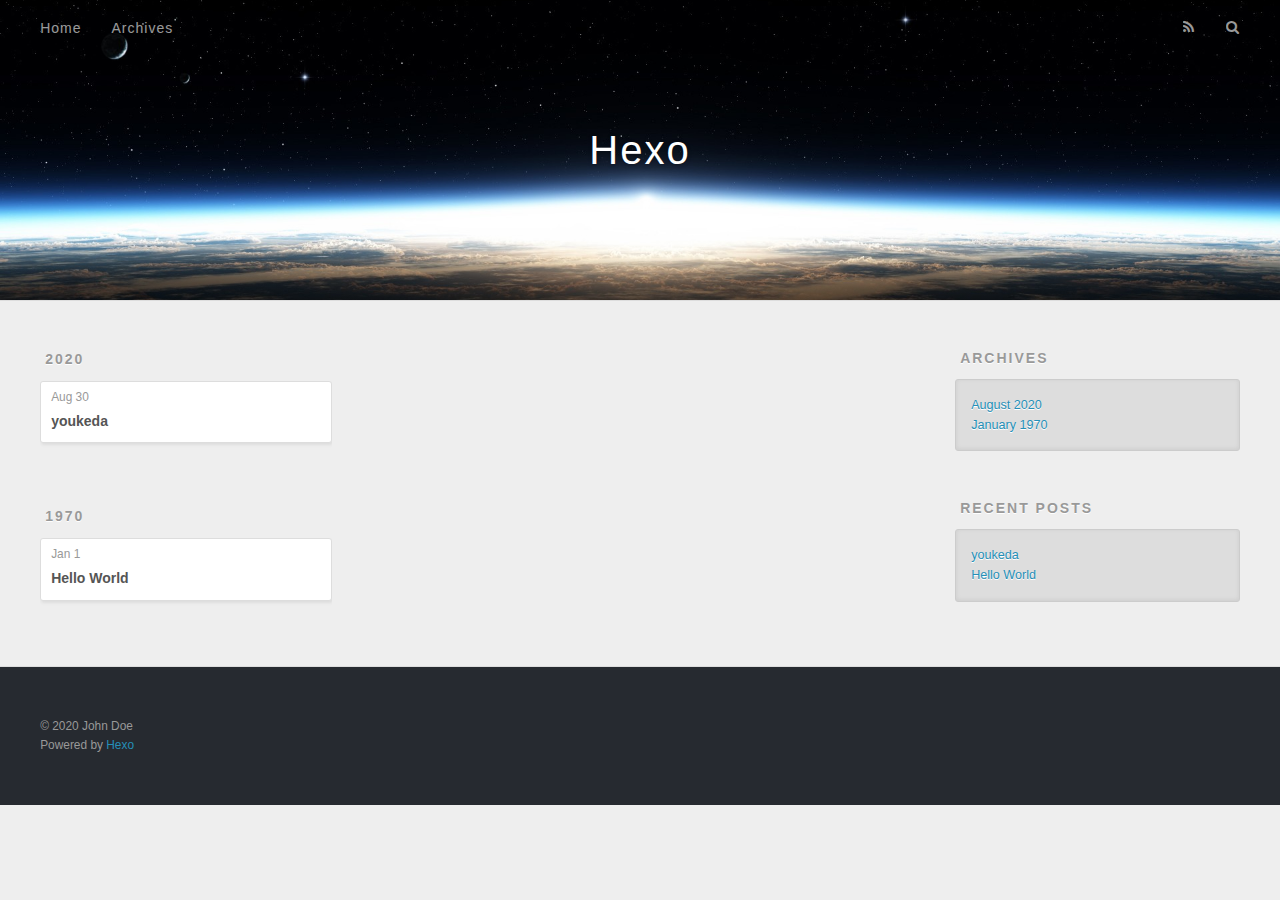
==== archives/index.html @ c89e9650 "Site updated: 2020-08-30 17:04:21" ====
<!DOCTYPE html>
<html>
<head>
  <meta charset="utf-8">
  

  
  <title>Archives | Hexo</title>
  <meta name="viewport" content="width=device-width, initial-scale=1, maximum-scale=1">
  <meta property="og:type" content="website">
<meta property="og:title" content="Hexo">
<meta property="og:url" content="http://yoursite.com/archives/index.html">
<meta property="og:site_name" content="Hexo">
<meta property="og:locale" content="en_US">
<meta property="article:author" content="John Doe">
<meta name="twitter:card" content="summary">
  
    <link rel="alternate" href="/atom.xml" title="Hexo" type="application/atom+xml">
  
  
    <link rel="icon" href="/favicon.png">
  
  
    <link href="//fonts.googleapis.com/css?family=Source+Code+Pro" rel="stylesheet" type="text/css">
  
  
<link rel="stylesheet" href="/css/style.css">

<meta name="generator" content="Hexo 5.1.1"></head>

<body>
  <div id="container">
    <div id="wrap">
      <header id="header">
  <div id="banner"></div>
  <div id="header-outer" class="outer">
    <div id="header-title" class="inner">
      <h1 id="logo-wrap">
        <a href="/" id="logo">Hexo</a>
      </h1>
      
    </div>
    <div id="header-inner" class="inner">
      <nav id="main-nav">
        <a id="main-nav-toggle" class="nav-icon"></a>
        
          <a class="main-nav-link" href="/">Home</a>
        
          <a class="main-nav-link" href="/archives">Archives</a>
        
      </nav>
      <nav id="sub-nav">
        
          <a id="nav-rss-link" class="nav-icon" href="/atom.xml" title="RSS Feed"></a>
        
        <a id="nav-search-btn" class="nav-icon" title="Search"></a>
      </nav>
      <div id="search-form-wrap">
        <form action="//google.com/search" method="get" accept-charset="UTF-8" class="search-form"><input type="search" name="q" class="search-form-input" placeholder="Search"><button type="submit" class="search-form-submit">&#xF002;</button><input type="hidden" name="sitesearch" value="http://yoursite.com"></form>
      </div>
    </div>
  </div>
</header>
      <div class="outer">
        <section id="main">
  
  
    
    
      
      
      <section class="archives-wrap">
        <div class="archive-year-wrap">
          <a href="/archives/2020" class="archive-year">2020</a>
        </div>
        <div class="archives">
    
    <article class="archive-article archive-type-post">
  <div class="archive-article-inner">
    <header class="archive-article-header">
      <a href="/2020/08/30/youkeda/" class="archive-article-date">
  <time datetime="2020-08-30T17:03:13.000Z" itemprop="datePublished">Aug 30</time>
</a>
      
  
    <h1 itemprop="name">
      <a class="archive-article-title" href="/2020/08/30/youkeda/">youkeda</a>
    </h1>
  

    </header>
  </div>
</article>
  
    
    
      
        </div></section>
      
      
      <section class="archives-wrap">
        <div class="archive-year-wrap">
          <a href="/archives/1970" class="archive-year">1970</a>
        </div>
        <div class="archives">
    
    <article class="archive-article archive-type-post">
  <div class="archive-article-inner">
    <header class="archive-article-header">
      <a href="/1970/01/01/hello-world/" class="archive-article-date">
  <time datetime="1970-01-01T00:00:00.000Z" itemprop="datePublished">Jan 1</time>
</a>
      
  
    <h1 itemprop="name">
      <a class="archive-article-title" href="/1970/01/01/hello-world/">Hello World</a>
    </h1>
  

    </header>
  </div>
</article>
  
  
    </div></section>
  


</section>
        
          <aside id="sidebar">
  
    

  
    

  
    
  
    
  <div class="widget-wrap">
    <h3 class="widget-title">Archives</h3>
    <div class="widget">
      <ul class="archive-list"><li class="archive-list-item"><a class="archive-list-link" href="/archives/2020/08/">August 2020</a></li><li class="archive-list-item"><a class="archive-list-link" href="/archives/1970/01/">January 1970</a></li></ul>
    </div>
  </div>


  
    
  <div class="widget-wrap">
    <h3 class="widget-title">Recent Posts</h3>
    <div class="widget">
      <ul>
        
          <li>
            <a href="/2020/08/30/youkeda/">youkeda</a>
          </li>
        
          <li>
            <a href="/1970/01/01/hello-world/">Hello World</a>
          </li>
        
      </ul>
    </div>
  </div>

  
</aside>
        
      </div>
      <footer id="footer">
  
  <div class="outer">
    <div id="footer-info" class="inner">
      &copy; 2020 John Doe<br>
      Powered by <a href="http://hexo.io/" target="_blank">Hexo</a>
    </div>
  </div>
</footer>
    </div>
    <nav id="mobile-nav">
  
    <a href="/" class="mobile-nav-link">Home</a>
  
    <a href="/archives" class="mobile-nav-link">Archives</a>
  
</nav>
    

<script src="//ajax.googleapis.com/ajax/libs/jquery/2.0.3/jquery.min.js"></script>


  
<link rel="stylesheet" href="/fancybox/jquery.fancybox.css">

  
<script src="/fancybox/jquery.fancybox.pack.js"></script>




<script src="/js/script.js"></script>




  </div>
</body>
</html>
---- css/style.css ----
body {
  width: 100%;
}
body:before,
body:after {
  content: "";
  display: table;
}
body:after {
  clear: both;
}
html,
body,
div,
span,
applet,
object,
iframe,
h1,
h2,
h3,
h4,
h5,
h6,
p,
blockquote,
pre,
a,
abbr,
acronym,
address,
big,
cite,
code,
del,
dfn,
em,
img,
ins,
kbd,
q,
s,
samp,
small,
strike,
strong,
sub,
sup,
tt,
var,
dl,
dt,
dd,
ol,
ul,
li,
fieldset,
form,
label,
legend,
table,
caption,
tbody,
tfoot,
thead,
tr,
th,
td {
  margin: 0;
  padding: 0;
  border: 0;
  outline: 0;
  font-weight: inherit;
  font-style: inherit;
  font-family: inherit;
  font-size: 100%;
  vertical-align: baseline;
}
body {
  line-height: 1;
  color: #000;
  background: #fff;
}
ol,
ul {
  list-style: none;
}
table {
  border-collapse: separate;
  border-spacing: 0;
  vertical-align: middle;
}
caption,
th,
td {
  text-align: left;
  font-weight: normal;
  vertical-align: middle;
}
a img {
  border: none;
}
input,
button {
  margin: 0;
  padding: 0;
}
input::-moz-focus-inner,
button::-moz-focus-inner {
  border: 0;
  padding: 0;
}
@font-face {
  font-family: FontAwesome;
  font-style: normal;
  font-weight: normal;
  src: url("fonts/fontawesome-webfont.eot?v=#4.0.3");
  src: url("fonts/fontawesome-webfont.eot?#iefix&v=#4.0.3") format("embedded-opentype"), url("fonts/fontawesome-webfont.woff?v=#4.0.3") format("woff"), url("fonts/fontawesome-webfont.ttf?v=#4.0.3") format("truetype"), url("fonts/fontawesome-webfont.svg#fontawesomeregular?v=#4.0.3") format("svg");
}
html,
body,
#container {
  height: 100%;
}
body {
  background: #eee;
  font: 14px -apple-system, BlinkMacSystemFont, "Segoe UI", "Roboto", "Oxygen", "Ubuntu", "Cantarell", "Fira Sans", "Droid Sans", "Helvetica Neue", sans-serif;
  -webkit-text-size-adjust: 100%;
}
.outer {
  max-width: 1220px;
  margin: 0 auto;
  padding: 0 20px;
}
.outer:before,
.outer:after {
  content: "";
  display: table;
}
.outer:after {
  clear: both;
}
.inner {
  display: inline;
  float: left;
  width: 98.33333333333333%;
  margin: 0 0.833333333333333%;
}
.left,
.alignleft {
  float: left;
}
.right,
.alignright {
  float: right;
}
.clear {
  clear: both;
}
#container {
  position: relative;
}
.mobile-nav-on {
  overflow: hidden;
}
#wrap {
  height: 100%;
  width: 100%;
  position: absolute;
  top: 0;
  left: 0;
  -webkit-transition: 0.2s ease-out;
  -moz-transition: 0.2s ease-out;
  -ms-transition: 0.2s ease-out;
  transition: 0.2s ease-out;
  z-index: 1;
  background: #eee;
}
.mobile-nav-on #wrap {
  left: 280px;
}
@media screen and (min-width: 768px) {
  #main {
    display: inline;
    float: left;
    width: 73.33333333333333%;
    margin: 0 0.833333333333333%;
  }
}
.article-date,
.article-category-link,
.archive-year,
.widget-title {
  text-decoration: none;
  text-transform: uppercase;
  letter-spacing: 2px;
  color: #999;
  margin-bottom: 1em;
  margin-left: 5px;
  line-height: 1em;
  text-shadow: 0 1px #fff;
  font-weight: bold;
}
.article-inner,
.archive-article-inner {
  background: #fff;
  -webkit-box-shadow: 1px 2px 3px #ddd;
  box-shadow: 1px 2px 3px #ddd;
  border: 1px solid #ddd;
  border-radius: 3px;
}
.article-entry h1,
.widget h1 {
  font-size: 2em;
}
.article-entry h2,
.widget h2 {
  font-size: 1.5em;
}
.article-entry h3,
.widget h3 {
  font-size: 1.3em;
}
.article-entry h4,
.widget h4 {
  font-size: 1.2em;
}
.article-entry h5,
.widget h5 {
  font-size: 1em;
}
.article-entry h6,
.widget h6 {
  font-size: 1em;
  color: #999;
}
.article-entry hr,
.widget hr {
  border: 1px dashed #ddd;
}
.article-entry strong,
.widget strong {
  font-weight: bold;
}
.article-entry em,
.widget em,
.article-entry cite,
.widget cite {
  font-style: italic;
}
.article-entry sup,
.widget sup,
.article-entry sub,
.widget sub {
  font-size: 0.75em;
  line-height: 0;
  position: relative;
  vertical-align: baseline;
}
.article-entry sup,
.widget sup {
  top: -0.5em;
}
.article-entry sub,
.widget sub {
  bottom: -0.2em;
}
.article-entry small,
.widget small {
  font-size: 0.85em;
}
.article-entry acronym,
.widget acronym,
.article-entry abbr,
.widget abbr {
  border-bottom: 1px dotted;
}
.article-entry ul,
.widget ul,
.article-entry ol,
.widget ol,
.article-entry dl,
.widget dl {
  margin: 0 20px;
  line-height: 1.6em;
}
.article-entry ul ul,
.widget ul ul,
.article-entry ol ul,
.widget ol ul,
.article-entry ul ol,
.widget ul ol,
.article-entry ol ol,
.widget ol ol {
  margin-top: 0;
  margin-bottom: 0;
}
.article-entry ul,
.widget ul {
  list-style: disc;
}
.article-entry ol,
.widget ol {
  list-style: decimal;
}
.article-entry dt,
.widget dt {
  font-weight: bold;
}
#header {
  height: 300px;
  position: relative;
  border-bottom: 1px solid #ddd;
}
#header:before,
#header:after {
  content: "";
  position: absolute;
  left: 0;
  right: 0;
  height: 40px;
}
#header:before {
  top: 0;
  background: -webkit-linear-gradient(rgba(0,0,0,0.2), transparent);
  background: -moz-linear-gradient(rgba(0,0,0,0.2), transparent);
  background: -ms-linear-gradient(rgba(0,0,0,0.2), transparent);
  background: linear-gradient(rgba(0,0,0,0.2), transparent);
}
#header:after {
  bottom: 0;
  background: -webkit-linear-gradient(transparent, rgba(0,0,0,0.2));
  background: -moz-linear-gradient(transparent, rgba(0,0,0,0.2));
  background: -ms-linear-gradient(transparent, rgba(0,0,0,0.2));
  background: linear-gradient(transparent, rgba(0,0,0,0.2));
}
#header-outer {
  height: 100%;
  position: relative;
}
#header-inner {
  position: relative;
  overflow: hidden;
}
#banner {
  position: absolute;
  top: 0;
  left: 0;
  width: 100%;
  height: 100%;
  background: url("images/banner.jpg") center #000;
  -webkit-background-size: cover;
  -moz-background-size: cover;
  background-size: cover;
  z-index: -1;
}
#header-title {
  text-align: center;
  height: 40px;
  position: absolute;
  top: 50%;
  left: 0;
  margin-top: -20px;
}
#logo,
#subtitle {
  text-decoration: none;
  color: #fff;
  font-weight: 300;
  text-shadow: 0 1px 4px rgba(0,0,0,0.3);
}
#logo {
  font-size: 40px;
  line-height: 40px;
  letter-spacing: 2px;
}
#subtitle {
  font-size: 16px;
  line-height: 16px;
  letter-spacing: 1px;
}
#subtitle-wrap {
  margin-top: 16px;
}
#main-nav {
  float: left;
  margin-left: -15px;
}
.nav-icon,
.main-nav-link {
  float: left;
  color: #fff;
  opacity: 0.6;
  text-decoration: none;
  text-shadow: 0 1px rgba(0,0,0,0.2);
  -webkit-transition: opacity 0.2s;
  -moz-transition: opacity 0.2s;
  -ms-transition: opacity 0.2s;
  transition: opacity 0.2s;
  display: block;
  padding: 20px 15px;
}
.nav-icon:hover,
.main-nav-link:hover {
  opacity: 1;
}
.nav-icon {
  font-family: FontAwesome;
  text-align: center;
  font-size: 14px;
  width: 14px;
  height: 14px;
  padding: 20px 15px;
  position: relative;
  cursor: pointer;
}
.main-nav-link {
  font-weight: 300;
  letter-spacing: 1px;
}
@media screen and (max-width: 479px) {
  .main-nav-link {
    display: none;
  }
}
#main-nav-toggle {
  display: none;
}
#main-nav-toggle:before {
  content: "\f0c9";
}
@media screen and (max-width: 479px) {
  #main-nav-toggle {
    display: block;
  }
}
#sub-nav {
  float: right;
  margin-right: -15px;
}
#nav-rss-link:before {
  content: "\f09e";
}
#nav-search-btn:before {
  content: "\f002";
}
#search-form-wrap {
  position: absolute;
  top: 15px;
  width: 150px;
  height: 30px;
  right: -150px;
  opacity: 0;
  -webkit-transition: 0.2s ease-out;
  -moz-transition: 0.2s ease-out;
  -ms-transition: 0.2s ease-out;
  transition: 0.2s ease-out;
}
#search-form-wrap.on {
  opacity: 1;
  right: 0;
}
@media screen and (max-width: 479px) {
  #search-form-wrap {
    width: 100%;
    right: -100%;
  }
}
.search-form {
  position: absolute;
  top: 0;
  left: 0;
  right: 0;
  background: #fff;
  padding: 5px 15px;
  border-radius: 15px;
  -webkit-box-shadow: 0 0 10px rgba(0,0,0,0.3);
  box-shadow: 0 0 10px rgba(0,0,0,0.3);
}
.search-form-input {
  border: none;
  background: none;
  color: #555;
  width: 100%;
  font: 13px -apple-system, BlinkMacSystemFont, "Segoe UI", "Roboto", "Oxygen", "Ubuntu", "Cantarell", "Fira Sans", "Droid Sans", "Helvetica Neue", sans-serif;
  outline: none;
}
.search-form-input::-webkit-search-results-decoration,
.search-form-input::-webkit-search-cancel-button {
  -webkit-appearance: none;
}
.search-form-submit {
  position: absolute;
  top: 50%;
  right: 10px;
  margin-top: -7px;
  font: 13px FontAwesome;
  border: none;
  background: none;
  color: #bbb;
  cursor: pointer;
}
.search-form-submit:hover,
.search-form-submit:focus {
  color: #777;
}
.article {
  margin: 50px 0;
}
.article-inner {
  overflow: hidden;
}
.article-meta:before,
.article-meta:after {
  content: "";
  display: table;
}
.article-meta:after {
  clear: both;
}
.article-date {
  float: left;
}
.article-category {
  float: left;
  line-height: 1em;
  color: #ccc;
  text-shadow: 0 1px #fff;
  margin-left: 8px;
}
.article-category:before {
  content: "\2022";
}
.article-category-link {
  margin: 0 12px 1em;
}
.article-header {
  padding: 20px 20px 0;
}
.article-title {
  text-decoration: none;
  font-size: 2em;
  font-weight: bold;
  color: #555;
  line-height: 1.1em;
  -webkit-transition: color 0.2s;
  -moz-transition: color 0.2s;
  -ms-transition: color 0.2s;
  transition: color 0.2s;
}
a.article-title:hover {
  color: #258fb8;
}
.article-entry {
  color: #555;
  padding: 0 20px;
}
.article-entry:before,
.article-entry:after {
  content: "";
  display: table;
}
.article-entry:after {
  clear: both;
}
.article-entry p,
.article-entry table {
  line-height: 1.6em;
  margin: 1.6em 0;
}
.article-entry h1,
.article-entry h2,
.article-entry h3,
.article-entry h4,
.article-entry h5,
.article-entry h6 {
  font-weight: bold;
}
.article-entry h1,
.article-entry h2,
.article-entry h3,
.article-entry h4,
.article-entry h5,
.article-entry h6 {
  line-height: 1.1em;
  margin: 1.1em 0;
}
.article-entry a {
  color: #258fb8;
  text-decoration: none;
}
.article-entry a:hover {
  text-decoration: underline;
}
.article-entry ul,
.article-entry ol,
.article-entry dl {
  margin-top: 1.6em;
  margin-bottom: 1.6em;
}
.article-entry img,
.article-entry video {
  max-width: 100%;
  height: auto;
  display: block;
  margin: auto;
}
.article-entry iframe {
  border: none;
}
.article-entry table {
  width: 100%;
  border-collapse: collapse;
  border-spacing: 0;
}
.article-entry th {
  font-weight: bold;
  border-bottom: 3px solid #ddd;
  padding-bottom: 0.5em;
}
.article-entry td {
  border-bottom: 1px solid #ddd;
  padding: 10px 0;
}
.article-entry blockquote {
  font-family: Georgia, "Times New Roman", serif;
  font-size: 1.4em;
  margin: 1.6em 20px;
  text-align: center;
}
.article-entry blockquote footer {
  font-size: 14px;
  margin: 1.6em 0;
  font-family: -apple-system, BlinkMacSystemFont, "Segoe UI", "Roboto", "Oxygen", "Ubuntu", "Cantarell", "Fira Sans", "Droid Sans", "Helvetica Neue", sans-serif;
}
.article-entry blockquote footer cite:before {
  content: "—";
  padding: 0 0.5em;
}
.article-entry .pullquote {
  text-align: left;
  width: 45%;
  margin: 0;
}
.article-entry .pullquote.left {
  margin-left: 0.5em;
  margin-right: 1em;
}
.article-entry .pullquote.right {
  margin-right: 0.5em;
  margin-left: 1em;
}
.article-entry .caption {
  color: #999;
  display: block;
  font-size: 0.9em;
  margin-top: 0.5em;
  position: relative;
  text-align: center;
}
.article-entry .video-container {
  position: relative;
  padding-top: 56.25%;
  height: 0;
  overflow: hidden;
}
.article-entry .video-container iframe,
.article-entry .video-container object,
.article-entry .video-container embed {
  position: absolute;
  top: 0;
  left: 0;
  width: 100%;
  height: 100%;
  margin-top: 0;
}
.article-more-link a {
  display: inline-block;
  line-height: 1em;
  padding: 6px 15px;
  border-radius: 15px;
  background: #eee;
  color: #999;
  text-shadow: 0 1px #fff;
  text-decoration: none;
}
.article-more-link a:hover {
  background: #258fb8;
  color: #fff;
  text-decoration: none;
  text-shadow: 0 1px #1e7293;
}
.article-footer {
  font-size: 0.85em;
  line-height: 1.6em;
  border-top: 1px solid #ddd;
  padding-top: 1.6em;
  margin: 0 20px 20px;
}
.article-footer:before,
.article-footer:after {
  content: "";
  display: table;
}
.article-footer:after {
  clear: both;
}
.article-footer a {
  color: #999;
  text-decoration: none;
}
.article-footer a:hover {
  color: #555;
}
.article-tag-list-item {
  float: left;
  margin-right: 10px;
}
.article-tag-list-link:before {
  content: "#";
}
.article-comment-link {
  float: right;
}
.article-comment-link:before {
  content: "\f075";
  font-family: FontAwesome;
  padding-right: 8px;
}
.article-share-link {
  cursor: pointer;
  float: right;
  margin-left: 20px;
}
.article-share-link:before {
  content: "\f064";
  font-family: FontAwesome;
  padding-right: 6px;
}
#article-nav {
  position: relative;
}
#article-nav:before,
#article-nav:after {
  content: "";
  display: table;
}
#article-nav:after {
  clear: both;
}
@media screen and (min-width: 768px) {
  #article-nav {
    margin: 50px 0;
  }
  #article-nav:before {
    width: 8px;
    height: 8px;
    position: absolute;
    top: 50%;
    left: 50%;
    margin-top: -4px;
    margin-left: -4px;
    content: "";
    border-radius: 50%;
    background: #ddd;
    -webkit-box-shadow: 0 1px 2px #fff;
    box-shadow: 0 1px 2px #fff;
  }
}
.article-nav-link-wrap {
  text-decoration: none;
  text-shadow: 0 1px #fff;
  color: #999;
  -webkit-box-sizing: border-box;
  -moz-box-sizing: border-box;
  box-sizing: border-box;
  margin-top: 50px;
  text-align: center;
  display: block;
}
.article-nav-link-wrap:hover {
  color: #555;
}
@media screen and (min-width: 768px) {
  .article-nav-link-wrap {
    width: 50%;
    margin-top: 0;
  }
}
@media screen and (min-width: 768px) {
  #article-nav-newer {
    float: left;
    text-align: right;
    padding-right: 20px;
  }
}
@media screen and (min-width: 768px) {
  #article-nav-older {
    float: right;
    text-align: left;
    padding-left: 20px;
  }
}
.article-nav-caption {
  text-transform: uppercase;
  letter-spacing: 2px;
  color: #ddd;
  line-height: 1em;
  font-weight: bold;
}
#article-nav-newer .article-nav-caption {
  margin-right: -2px;
}
.article-nav-title {
  font-size: 0.85em;
  line-height: 1.6em;
  margin-top: 0.5em;
}
.article-share-box {
  position: absolute;
  display: none;
  background: #fff;
  -webkit-box-shadow: 1px 2px 10px rgba(0,0,0,0.2);
  box-shadow: 1px 2px 10px rgba(0,0,0,0.2);
  border-radius: 3px;
  margin-left: -145px;
  overflow: hidden;
  z-index: 1;
}
.article-share-box.on {
  display: block;
}
.article-share-input {
  width: 100%;
  background: none;
  -webkit-box-sizing: border-box;
  -moz-box-sizing: border-box;
  box-sizing: border-box;
  font: 14px -apple-system, BlinkMacSystemFont, "Segoe UI", "Roboto", "Oxygen", "Ubuntu", "Cantarell", "Fira Sans", "Droid Sans", "Helvetica Neue", sans-serif;
  padding: 0 15px;
  color: #555;
  outline: none;
  border: 1px solid #ddd;
  border-radius: 3px 3px 0 0;
  height: 36px;
  line-height: 36px;
}
.article-share-links {
  background: #eee;
}
.article-share-links:before,
.article-share-links:after {
  content: "";
  display: table;
}
.article-share-links:after {
  clear: both;
}
.article-share-twitter,
.article-share-facebook,
.article-share-pinterest,
.article-share-google {
  width: 50px;
  height: 36px;
  display: block;
  float: left;
  position: relative;
  color: #999;
  text-shadow: 0 1px #fff;
}
.article-share-twitter:before,
.article-share-facebook:before,
.article-share-pinterest:before,
.article-share-google:before {
  font-size: 20px;
  font-family: FontAwesome;
  width: 20px;
  height: 20px;
  position: absolute;
  top: 50%;
  left: 50%;
  margin-top: -10px;
  margin-left: -10px;
  text-align: center;
}
.article-share-twitter:hover,
.article-share-facebook:hover,
.article-share-pinterest:hover,
.article-share-google:hover {
  color: #fff;
}
.article-share-twitter:before {
  content: "\f099";
}
.article-share-twitter:hover {
  background: #00aced;
  text-shadow: 0 1px #008abe;
}
.article-share-facebook:before {
  content: "\f09a";
}
.article-share-facebook:hover {
  background: #3b5998;
  text-shadow: 0 1px #2f477a;
}
.article-share-pinterest:before {
  content: "\f0d2";
}
.article-share-pinterest:hover {
  background: #cb2027;
  text-shadow: 0 1px #a21a1f;
}
.article-share-google:before {
  content: "\f0d5";
}
.article-share-google:hover {
  background: #dd4b39;
  text-shadow: 0 1px #be3221;
}
.article-gallery {
  background: #000;
  position: relative;
}
.article-gallery-photos {
  position: relative;
  overflow: hidden;
}
.article-gallery-img {
  display: none;
  max-width: 100%;
}
.article-gallery-img:first-child {
  display: block;
}
.article-gallery-img.loaded {
  position: absolute;
  display: block;
}
.article-gallery-img img {
  display: block;
  max-width: 100%;
  margin: 0 auto;
}
#comments {
  background: #fff;
  -webkit-box-shadow: 1px 2px 3px #ddd;
  box-shadow: 1px 2px 3px #ddd;
  padding: 20px;
  border: 1px solid #ddd;
  border-radius: 3px;
  margin: 50px 0;
}
#comments a {
  color: #258fb8;
}
.archives-wrap {
  margin: 50px 0;
}
.archives:before,
.archives:after {
  content: "";
  display: table;
}
.archives:after {
  clear: both;
}
.archive-year-wrap {
  margin-bottom: 1em;
}
.archives {
  -webkit-column-gap: 10px;
  -moz-column-gap: 10px;
  column-gap: 10px;
}
@media screen and (min-width: 480px) and (max-width: 767px) {
  .archives {
    -webkit-column-count: 2;
    -moz-column-count: 2;
    column-count: 2;
  }
}
@media screen and (min-width: 768px) {
  .archives {
    -webkit-column-count: 3;
    -moz-column-count: 3;
    column-count: 3;
  }
}
.archive-article {
  -webkit-column-break-inside: avoid;
  page-break-inside: avoid;
  overflow: hidden;
  break-inside: avoid-column;
}
.archive-article-inner {
  padding: 10px;
  margin-bottom: 15px;
}
.archive-article-title {
  text-decoration: none;
  font-weight: bold;
  color: #555;
  -webkit-transition: color 0.2s;
  -moz-transition: color 0.2s;
  -ms-transition: color 0.2s;
  transition: color 0.2s;
  line-height: 1.6em;
}
.archive-article-title:hover {
  color: #258fb8;
}
.archive-article-footer {
  margin-top: 1em;
}
.archive-article-date {
  color: #999;
  text-decoration: none;
  font-size: 0.85em;
  line-height: 1em;
  margin-bottom: 0.5em;
  display: block;
}
#page-nav {
  margin: 50px auto;
  background: #fff;
  -webkit-box-shadow: 1px 2px 3px #ddd;
  box-shadow: 1px 2px 3px #ddd;
  border: 1px solid #ddd;
  border-radius: 3px;
  text-align: center;
  color: #999;
  overflow: hidden;
}
#page-nav:before,
#page-nav:after {
  content: "";
  display: table;
}
#page-nav:after {
  clear: both;
}
#page-nav a,
#page-nav span {
  padding: 10px 20px;
  line-height: 1;
  height: 2ex;
}
#page-nav a {
  color: #999;
  text-decoration: none;
}
#page-nav a:hover {
  background: #999;
  color: #fff;
}
#page-nav .prev {
  float: left;
}
#page-nav .next {
  float: right;
}
#page-nav .page-number {
  display: inline-block;
}
@media screen and (max-width: 479px) {
  #page-nav .page-number {
    display: none;
  }
}
#page-nav .current {
  color: #555;
  font-weight: bold;
}
#page-nav .space {
  color: #ddd;
}
#footer {
  background: #262a30;
  padding: 50px 0;
  border-top: 1px solid #ddd;
  color: #999;
}
#footer a {
  color: #258fb8;
  text-decoration: none;
}
#footer a:hover {
  text-decoration: underline;
}
#footer-info {
  line-height: 1.6em;
  font-size: 0.85em;
}
.article-entry pre,
.article-entry .highlight {
  background: #2d2d2d;
  margin: 0 -20px;
  padding: 15px 20px;
  border-style: solid;
  border-color: #ddd;
  border-width: 1px 0;
  overflow: auto;
  color: #ccc;
  line-height: 22.400000000000002px;
}
.article-entry .highlight .gutter pre,
.article-entry .gist .gist-file .gist-data .line-numbers {
  color: #666;
  font-size: 0.85em;
}
.article-entry pre,
.article-entry code {
  font-family: "Source Code Pro", Consolas, Monaco, Menlo, Consolas, monospace;
}
.article-entry code {
  background: #eee;
  text-shadow: 0 1px #fff;
  padding: 0 0.3em;
}
.article-entry pre code {
  background: none;
  text-shadow: none;
  padding: 0;
}
.article-entry .highlight pre {
  border: none;
  margin: 0;
  padding: 0;
}
.article-entry .highlight table {
  margin: 0;
  width: auto;
}
.article-entry .highlight td {
  border: none;
  padding: 0;
}
.article-entry .highlight figcaption {
  font-size: 0.85em;
  color: #999;
  line-height: 1em;
  margin-bottom: 1em;
}
.article-entry .highlight figcaption:before,
.article-entry .highlight figcaption:after {
  content: "";
  display: table;
}
.article-entry .highlight figcaption:after {
  clear: both;
}
.article-entry .highlight figcaption a {
  float: right;
}
.article-entry .highlight .gutter pre {
  text-align: right;
  padding-right: 20px;
}
.article-entry .highlight .line {
  height: 22.400000000000002px;
}
.article-entry .highlight .line.marked {
  background: #515151;
}
.article-entry .gist {
  margin: 0 -20px;
  border-style: solid;
  border-color: #ddd;
  border-width: 1px 0;
  background: #2d2d2d;
  padding: 15px 20px 15px 0;
}
.article-entry .gist .gist-file {
  border: none;
  font-family: "Source Code Pro", Consolas, Monaco, Menlo, Consolas, monospace;
  margin: 0;
}
.article-entry .gist .gist-file .gist-data {
  background: none;
  border: none;
}
.article-entry .gist .gist-file .gist-data .line-numbers {
  background: none;
  border: none;
  padding: 0 20px 0 0;
}
.article-entry .gist .gist-file .gist-data .line-data {
  padding: 0 !important;
}
.article-entry .gist .gist-file .highlight {
  margin: 0;
  padding: 0;
  border: none;
}
.article-entry .gist .gist-file .gist-meta {
  background: #2d2d2d;
  color: #999;
  font: 0.85em -apple-system, BlinkMacSystemFont, "Segoe UI", "Roboto", "Oxygen", "Ubuntu", "Cantarell", "Fira Sans", "Droid Sans", "Helvetica Neue", sans-serif;
  text-shadow: 0 0;
  padding: 0;
  margin-top: 1em;
  margin-left: 20px;
}
.article-entry .gist .gist-file .gist-meta a {
  color: #258fb8;
  font-weight: normal;
}
.article-entry .gist .gist-file .gist-meta a:hover {
  text-decoration: underline;
}
pre .comment,
pre .title {
  color: #999;
}
pre .variable,
pre .attribute,
pre .tag,
pre .regexp,
pre .ruby .constant,
pre .xml .tag .title,
pre .xml .pi,
pre .xml .doctype,
pre .html .doctype,
pre .css .id,
pre .css .class,
pre .css .pseudo {
  color: #f2777a;
}
pre .number,
pre .preprocessor,
pre .built_in,
pre .literal,
pre .params,
pre .constant {
  color: #f99157;
}
pre .class,
pre .ruby .class .title,
pre .css .rules .attribute {
  color: #9c9;
}
pre .string,
pre .value,
pre .inheritance,
pre .header,
pre .ruby .symbol,
pre .xml .cdata {
  color: #9c9;
}
pre .css .hexcolor {
  color: #6cc;
}
pre .function,
pre .python .decorator,
pre .python .title,
pre .ruby .function .title,
pre .ruby .title .keyword,
pre .perl .sub,
pre .javascript .title,
pre .coffeescript .title {
  color: #69c;
}
pre .keyword,
pre .javascript .function {
  color: #c9c;
}
@media screen and (max-width: 479px) {
  #mobile-nav {
    position: absolute;
    top: 0;
    left: 0;
    width: 280px;
    height: 100%;
    background: #191919;
    border-right: 1px solid #fff;
  }
}
@media screen and (max-width: 479px) {
  .mobile-nav-link {
    display: block;
    color: #999;
    text-decoration: none;
    padding: 15px 20px;
    font-weight: bold;
  }
  .mobile-nav-link:hover {
    color: #fff;
  }
}
@media screen and (min-width: 768px) {
  #sidebar {
    display: inline;
    float: left;
    width: 23.333333333333332%;
    margin: 0 0.833333333333333%;
  }
}
.widget-wrap {
  margin: 50px 0;
}
.widget {
  color: #777;
  text-shadow: 0 1px #fff;
  background: #ddd;
  -webkit-box-shadow: 0 -1px 4px #ccc inset;
  box-shadow: 0 -1px 4px #ccc inset;
  border: 1px solid #ccc;
  padding: 15px;
  border-radius: 3px;
}
.widget a {
  color: #258fb8;
  text-decoration: none;
}
.widget a:hover {
  text-decoration: underline;
}
.widget ul ul,
.widget ol ul,
.widget dl ul,
.widget ul ol,
.widget ol ol,
.widget dl ol,
.widget ul dl,
.widget ol dl,
.widget dl dl {
  margin-left: 15px;
  list-style: disc;
}
.widget {
  line-height: 1.6em;
  word-wrap: break-word;
  font-size: 0.9em;
}
.widget ul,
.widget ol {
  list-style: none;
  margin: 0;
}
.widget ul ul,
.widget ol ul,
.widget ul ol,
.widget ol ol {
  margin: 0 20px;
}
.widget ul ul,
.widget ol ul {
  list-style: disc;
}
.widget ul ol,
.widget ol ol {
  list-style: decimal;
}
.category-list-count,
.tag-list-count,
.archive-list-count {
  padding-left: 5px;
  color: #999;
  font-size: 0.85em;
}
.category-list-count:before,
.tag-list-count:before,
.archive-list-count:before {
  content: "(";
}
.category-list-count:after,
.tag-list-count:after,
.archive-list-count:after {
  content: ")";
}
.tagcloud a {
  margin-right: 5px;
  display: inline-block;
}
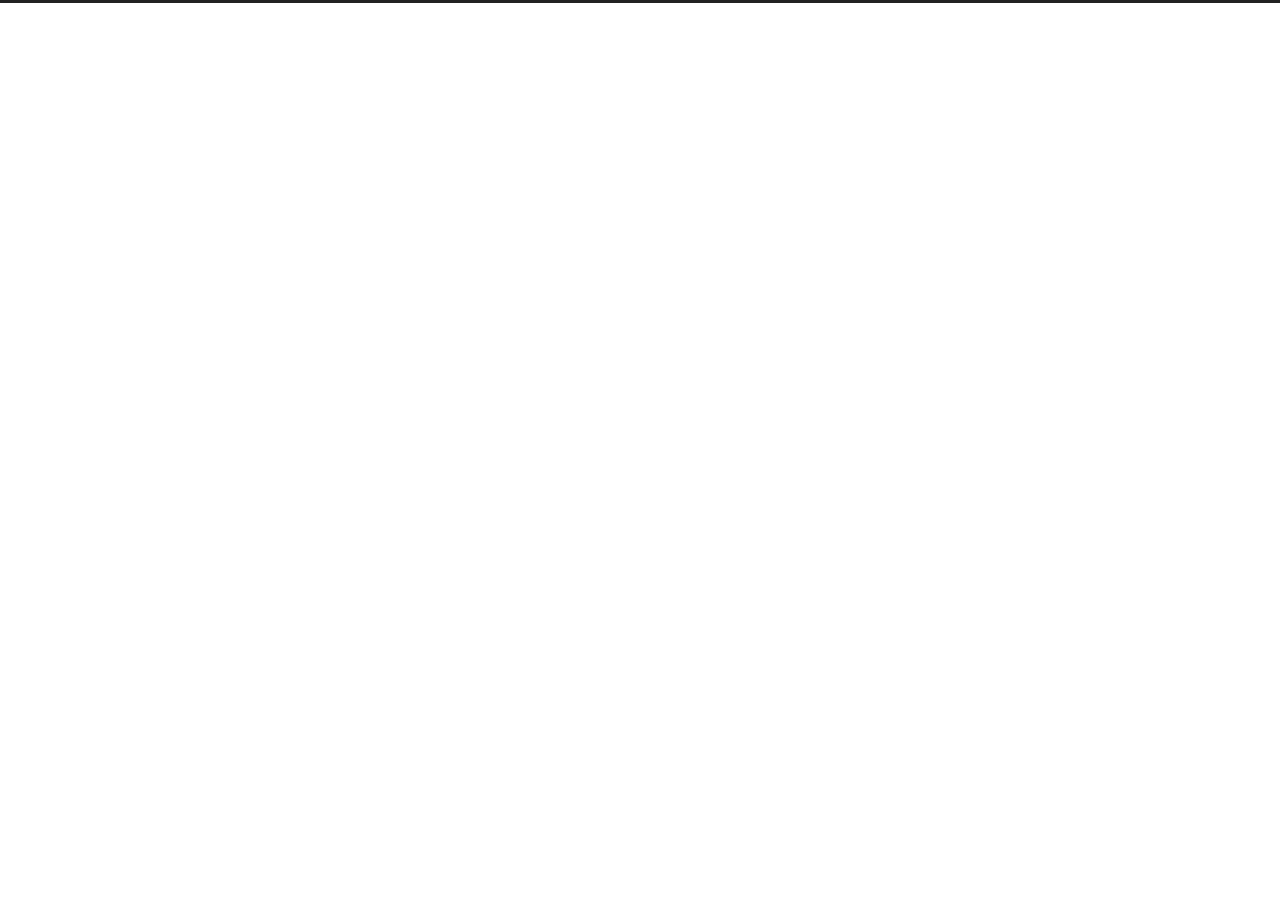
==== commit 5007de81: "Site updated: 2020-08-30 17:08:57" ====
--- a/archives/index.html
+++ b/archives/index.html
@@ -1,12 +1,27 @@
 <!DOCTYPE html>
-<html>
+<html lang="en">
 <head>
-  <meta charset="utf-8">
-  
-
-  
-  <title>Archives | Hexo</title>
-  <meta name="viewport" content="width=device-width, initial-scale=1, maximum-scale=1">
+  <meta charset="UTF-8">
+<meta name="viewport" content="width=device-width, initial-scale=1, maximum-scale=2">
+<meta name="theme-color" content="#222">
+<meta name="generator" content="Hexo 5.1.1">
+  <link rel="apple-touch-icon" sizes="180x180" href="/images/apple-touch-icon-next.png">
+  <link rel="icon" type="image/png" sizes="32x32" href="/images/favicon-32x32-next.png">
+  <link rel="icon" type="image/png" sizes="16x16" href="/images/favicon-16x16-next.png">
+  <link rel="mask-icon" href="/images/logo.svg" color="#222">
+
+<link rel="stylesheet" href="/css/main.css">
+
+
+
+<link rel="stylesheet" href="//cdn.jsdelivr.net/npm/@fortawesome/fontawesome-free@5.14.0/css/all.min.css">
+  <link rel="stylesheet" href="//cdn.jsdelivr.net/npm/animate.css@3.1.1/animate.min.css">
+
+<script class="hexo-configurations">
+    var NexT = window.NexT || {};
+    var CONFIG = {"hostname":"yoursite.com","root":"/","scheme":"Muse","version":"8.0.0-rc.5","exturl":false,"sidebar":{"position":"left","display":"post","padding":18,"offset":12},"copycode":false,"bookmark":{"enable":false,"color":"#222","save":"auto"},"fancybox":false,"mediumzoom":false,"lazyload":false,"pangu":false,"comments":{"style":"tabs","active":null,"storage":true,"lazyload":false,"nav":null},"motion":{"enable":true,"async":false,"transition":{"post_block":"fadeIn","post_header":"fadeInDown","post_body":"fadeInDown","coll_header":"fadeInLeft","sidebar":"fadeInUp"}},"prism":false};
+  </script>
+
   <meta property="og:type" content="website">
 <meta property="og:title" content="Hexo">
 <meta property="og:url" content="http://yoursite.com/archives/index.html">
@@ -14,198 +29,327 @@
 <meta property="og:locale" content="en_US">
 <meta property="article:author" content="John Doe">
 <meta name="twitter:card" content="summary">
-  
-    <link rel="alternate" href="/atom.xml" title="Hexo" type="application/atom+xml">
-  
-  
-    <link rel="icon" href="/favicon.png">
-  
-  
-    <link href="//fonts.googleapis.com/css?family=Source+Code+Pro" rel="stylesheet" type="text/css">
-  
-  
-<link rel="stylesheet" href="/css/style.css">
-
-<meta name="generator" content="Hexo 5.1.1"></head>
-
-<body>
-  <div id="container">
-    <div id="wrap">
-      <header id="header">
-  <div id="banner"></div>
-  <div id="header-outer" class="outer">
-    <div id="header-title" class="inner">
-      <h1 id="logo-wrap">
-        <a href="/" id="logo">Hexo</a>
-      </h1>
+
+<link rel="canonical" href="http://yoursite.com/archives/">
+
+
+<script class="page-configurations">
+  // https://hexo.io/docs/variables.html
+  CONFIG.page = {
+    sidebar: "",
+    isHome : false,
+    isPost : false,
+    lang   : 'en'
+  };
+</script>
+
+  <title>Archive | Hexo</title>
+  
+
+
+
+
+
+
+  <noscript>
+  <style>
+  body { margin-top: 2rem; }
+
+  .use-motion .menu-item,
+  .use-motion .sidebar,
+  .use-motion .post-block,
+  .use-motion .pagination,
+  .use-motion .comments,
+  .use-motion .post-header,
+  .use-motion .post-body,
+  .use-motion .collection-header {
+    visibility: visible;
+  }
+
+  .use-motion .header,
+  .use-motion .site-brand-container .toggle,
+  .use-motion .footer { opacity: initial; }
+
+  .use-motion .site-title,
+  .use-motion .site-subtitle,
+  .use-motion .custom-logo-image {
+    opacity: initial;
+    top: initial;
+  }
+
+  .use-motion .logo-line {
+    transform: scaleX(1);
+  }
+
+  .search-pop-overlay, .sidebar-nav { display: none; }
+  .sidebar-panel { display: block; }
+  </style>
+</noscript>
+
+</head>
+
+<body itemscope itemtype="http://schema.org/WebPage">
+  <div class="container use-motion">
+    <div class="headband"></div>
+
+    <main class="main">
+      <header class="header" itemscope itemtype="http://schema.org/WPHeader">
+        <div class="header-inner"><div class="site-brand-container">
+  <div class="site-nav-toggle">
+    <div class="toggle" aria-label="Toggle navigation bar">
+    </div>
+  </div>
+
+  <div class="site-meta">
+
+    <a href="/" class="brand" rel="start">
+      <i class="logo-line"></i>
+      <h1 class="site-title">Hexo</h1>
+      <i class="logo-line"></i>
+    </a>
+  </div>
+
+  <div class="site-nav-right">
+    <div class="toggle popup-trigger">
+    </div>
+  </div>
+</div>
+
+
+
+
+
+
+
+</div>
+          
+  
+  <div class="toggle sidebar-toggle">
+    <span class="toggle-line"></span>
+    <span class="toggle-line"></span>
+    <span class="toggle-line"></span>
+  </div>
+
+  <aside class="sidebar">
+
+    <div class="sidebar-inner sidebar-overview-active">
+      <ul class="sidebar-nav">
+        <li class="sidebar-nav-toc">
+          Table of Contents
+        </li>
+        <li class="sidebar-nav-overview">
+          Overview
+        </li>
+      </ul>
+
+      <!--noindex-->
+      <section class="post-toc-wrap sidebar-panel">
+      </section>
+      <!--/noindex-->
+
+      <section class="site-overview-wrap sidebar-panel">
+        <div class="site-author animated" itemprop="author" itemscope itemtype="http://schema.org/Person">
+  <p class="site-author-name" itemprop="name">John Doe</p>
+  <div class="site-description" itemprop="description"></div>
+</div>
+<div class="site-state-wrap animated">
+  <nav class="site-state">
+      <div class="site-state-item site-state-posts">
+          <a href="/archives">
+          <span class="site-state-item-count">2</span>
+          <span class="site-state-item-name">posts</span>
+        </a>
+      </div>
+  </nav>
+</div>
+
+
+
+      </section>
+    </div>
+  </aside>
+  <div id="sidebar-dimmer"></div>
+
+
+      </header>
+
       
-    </div>
-    <div id="header-inner" class="inner">
-      <nav id="main-nav">
-        <a id="main-nav-toggle" class="nav-icon"></a>
-        
-          <a class="main-nav-link" href="/">Home</a>
-        
-          <a class="main-nav-link" href="/archives">Archives</a>
-        
-      </nav>
-      <nav id="sub-nav">
-        
-          <a id="nav-rss-link" class="nav-icon" href="/atom.xml" title="RSS Feed"></a>
-        
-        <a id="nav-search-btn" class="nav-icon" title="Search"></a>
-      </nav>
-      <div id="search-form-wrap">
-        <form action="//google.com/search" method="get" accept-charset="UTF-8" class="search-form"><input type="search" name="q" class="search-form-input" placeholder="Search"><button type="submit" class="search-form-submit">&#xF002;</button><input type="hidden" name="sitesearch" value="http://yoursite.com"></form>
-      </div>
-    </div>
-  </div>
-</header>
-      <div class="outer">
-        <section id="main">
-  
-  
-    
-    
+  <div class="back-to-top">
+    <i class="fa fa-arrow-up"></i>
+    <span>0%</span>
+  </div>
+
+<noscript>
+  <div id="noscript-warning">Theme NexT works best with JavaScript enabled</div>
+</noscript>
+
+
+      <div class="main-inner">
+        
+
+        <div class="content archive">
+          
+
+  
+  
+  
+  <div class="post-block">
+    <div class="posts-collapse">
+      <div class="collection-title">
+        <span class="collection-header">Um..! 2 posts in total. Keep on posting.</span>
+      </div>
+
       
-      
-      <section class="archives-wrap">
-        <div class="archive-year-wrap">
-          <a href="/archives/2020" class="archive-year">2020</a>
+    <div class="collection-year">
+      <span class="collection-header">2020</span>
+    </div>
+
+  <article itemscope itemtype="http://schema.org/Article">
+    <header class="post-header">
+
+      <div class="post-meta">
+        <time itemprop="dateCreated"
+              datetime="2020-08-30T17:03:13+00:00"
+              content="2020-08-30">
+          08-30
+        </time>
+      </div>
+
+      <div class="post-title">
+          <a class="post-title-link" href="/2020/08/30/youkeda/" itemprop="url">
+            <span itemprop="name">youkeda</span>
+          </a>
+      </div>
+
+    </header>
+  </article>
+    <div class="collection-year">
+      <span class="collection-header">1970</span>
+    </div>
+
+  <article itemscope itemtype="http://schema.org/Article">
+    <header class="post-header">
+
+      <div class="post-meta">
+        <time itemprop="dateCreated"
+              datetime="1970-01-01T00:00:00+00:00"
+              content="1970-01-01">
+          01-01
+        </time>
+      </div>
+
+      <div class="post-title">
+          <a class="post-title-link" href="/1970/01/01/hello-world/" itemprop="url">
+            <span itemprop="name">Hello World</span>
+          </a>
+      </div>
+
+    </header>
+  </article>
+
+
+    </div>
+  </div>
+  
+  
+  
+
+  
+
+
+
         </div>
-        <div class="archives">
-    
-    <article class="archive-article archive-type-post">
-  <div class="archive-article-inner">
-    <header class="archive-article-header">
-      <a href="/2020/08/30/youkeda/" class="archive-article-date">
-  <time datetime="2020-08-30T17:03:13.000Z" itemprop="datePublished">Aug 30</time>
-</a>
-      
-  
-    <h1 itemprop="name">
-      <a class="archive-article-title" href="/2020/08/30/youkeda/">youkeda</a>
-    </h1>
-  
-
-    </header>
-  </div>
-</article>
-  
-    
-    
-      
-        </div></section>
-      
-      
-      <section class="archives-wrap">
-        <div class="archive-year-wrap">
-          <a href="/archives/1970" class="archive-year">1970</a>
-        </div>
-        <div class="archives">
-    
-    <article class="archive-article archive-type-post">
-  <div class="archive-article-inner">
-    <header class="archive-article-header">
-      <a href="/1970/01/01/hello-world/" class="archive-article-date">
-  <time datetime="1970-01-01T00:00:00.000Z" itemprop="datePublished">Jan 1</time>
-</a>
-      
-  
-    <h1 itemprop="name">
-      <a class="archive-article-title" href="/1970/01/01/hello-world/">Hello World</a>
-    </h1>
-  
-
-    </header>
-  </div>
-</article>
-  
-  
-    </div></section>
-  
-
-
-</section>
-        
-          <aside id="sidebar">
-  
-    
-
-  
-    
-
-  
-    
-  
-    
-  <div class="widget-wrap">
-    <h3 class="widget-title">Archives</h3>
-    <div class="widget">
-      <ul class="archive-list"><li class="archive-list-item"><a class="archive-list-link" href="/archives/2020/08/">August 2020</a></li><li class="archive-list-item"><a class="archive-list-link" href="/archives/1970/01/">January 1970</a></li></ul>
-    </div>
-  </div>
-
-
-  
-    
-  <div class="widget-wrap">
-    <h3 class="widget-title">Recent Posts</h3>
-    <div class="widget">
-      <ul>
-        
-          <li>
-            <a href="/2020/08/30/youkeda/">youkeda</a>
-          </li>
-        
-          <li>
-            <a href="/1970/01/01/hello-world/">Hello World</a>
-          </li>
-        
-      </ul>
-    </div>
-  </div>
-
-  
-</aside>
-        
-      </div>
-      <footer id="footer">
-  
-  <div class="outer">
-    <div id="footer-info" class="inner">
-      &copy; 2020 John Doe<br>
-      Powered by <a href="http://hexo.io/" target="_blank">Hexo</a>
-    </div>
-  </div>
-</footer>
-    </div>
-    <nav id="mobile-nav">
-  
-    <a href="/" class="mobile-nav-link">Home</a>
-  
-    <a href="/archives" class="mobile-nav-link">Archives</a>
-  
-</nav>
-    
-
-<script src="//ajax.googleapis.com/ajax/libs/jquery/2.0.3/jquery.min.js"></script>
-
-
-  
-<link rel="stylesheet" href="/fancybox/jquery.fancybox.css">
-
-  
-<script src="/fancybox/jquery.fancybox.pack.js"></script>
-
-
-
-
-<script src="/js/script.js"></script>
-
-
-
-
-  </div>
+        
+
+<script>
+  window.addEventListener('tabs:register', () => {
+    let { activeClass } = CONFIG.comments;
+    if (CONFIG.comments.storage) {
+      activeClass = localStorage.getItem('comments_active') || activeClass;
+    }
+    if (activeClass) {
+      let activeTab = document.querySelector(`a[href="#comment-${activeClass}"]`);
+      if (activeTab) {
+        activeTab.click();
+      }
+    }
+  });
+  if (CONFIG.comments.storage) {
+    window.addEventListener('tabs:click', event => {
+      if (!event.target.matches('.tabs-comment .tab-content .tab-pane')) return;
+      let commentClass = event.target.classList[1];
+      localStorage.setItem('comments_active', commentClass);
+    });
+  }
+</script>
+
+      </div>
+    </main>
+
+    <footer class="footer">
+      <div class="footer-inner">
+        
+
+        
+
+<div class="copyright">
+  
+  &copy; 
+  <span itemprop="copyrightYear">2020</span>
+  <span class="with-love">
+    <i class="fa fa-heart"></i>
+  </span>
+  <span class="author" itemprop="copyrightHolder">John Doe</span>
+</div>
+  <div class="powered-by">Powered by <a href="https://hexo.io/" class="theme-link" rel="noopener" target="_blank">Hexo</a> & <a href="https://theme-next.js.org/muse/" class="theme-link" rel="noopener" target="_blank">NexT.Muse</a>
+  </div>
+
+        
+
+
+
+
+
+
+
+
+      </div>
+    </footer>
+  </div>
+
+  
+  <script src="//cdn.jsdelivr.net/npm/animejs@3.2.0/lib/anime.min.js"></script>
+
+<script src="/js/utils.js"></script>
+
+<script src="/js/motion.js"></script>
+
+
+<script src="/js/schemes/muse.js"></script>
+
+
+<script src="/js/next-boot.js"></script>
+
+
+  
+
+
+
+
+
+
+
+
+
+
+
+
+
+
+
+  
+
+  
+
 </body>
-</html>+</html>
--- a/css/main.css
+++ b/css/main.css
@@ -0,0 +1,2636 @@
+:root {
+  --body-bg-color: #fff;
+  --content-bg-color: #fff;
+  --card-bg-color: #f5f5f5;
+  --text-color: #555;
+  --blockquote-color: #666;
+  --link-color: #555;
+  --link-hover-color: #222;
+  --brand-color: #fff;
+  --brand-hover-color: #fff;
+  --table-row-odd-bg-color: #f9f9f9;
+  --table-row-hover-bg-color: #f5f5f5;
+  --menu-item-bg-color: #f5f5f5;
+  --btn-default-bg: #222;
+  --btn-default-color: #fff;
+  --btn-default-border-color: #222;
+  --btn-default-hover-bg: #fff;
+  --btn-default-hover-color: #222;
+  --btn-default-hover-border-color: #222;
+  --highlight-background: #f0f0f0;
+  --highlight-foreground: #444;
+  --highlight-gutter-background: #dedede;
+  --highlight-gutter-foreground: #555;
+}
+html {
+  line-height: 1.15; /* 1 */
+  -webkit-text-size-adjust: 100%; /* 2 */
+}
+body {
+  margin: 0;
+}
+main {
+  display: block;
+}
+h1 {
+  font-size: 2em;
+  margin: 0.67em 0;
+}
+hr {
+  box-sizing: content-box; /* 1 */
+  height: 0; /* 1 */
+  overflow: visible; /* 2 */
+}
+pre {
+  font-family: monospace, monospace; /* 1 */
+  font-size: 1em; /* 2 */
+}
+a {
+  background: transparent;
+}
+abbr[title] {
+  border-bottom: none; /* 1 */
+  text-decoration: underline; /* 2 */
+  text-decoration: underline dotted; /* 2 */
+}
+b,
+strong {
+  font-weight: bolder;
+}
+code,
+kbd,
+samp {
+  font-family: monospace, monospace; /* 1 */
+  font-size: 1em; /* 2 */
+}
+small {
+  font-size: 80%;
+}
+sub,
+sup {
+  font-size: 75%;
+  line-height: 0;
+  position: relative;
+  vertical-align: baseline;
+}
+sub {
+  bottom: -0.25em;
+}
+sup {
+  top: -0.5em;
+}
+img {
+  border-style: none;
+}
+button,
+input,
+optgroup,
+select,
+textarea {
+  font-family: inherit; /* 1 */
+  font-size: 100%; /* 1 */
+  line-height: 1.15; /* 1 */
+  margin: 0; /* 2 */
+}
+button,
+input {
+/* 1 */
+  overflow: visible;
+}
+button,
+select {
+/* 1 */
+  text-transform: none;
+}
+button,
+[type='button'],
+[type='reset'],
+[type='submit'] {
+  -webkit-appearance: button;
+}
+button::-moz-focus-inner,
+[type='button']::-moz-focus-inner,
+[type='reset']::-moz-focus-inner,
+[type='submit']::-moz-focus-inner {
+  border-style: none;
+  padding: 0;
+}
+button:-moz-focusring,
+[type='button']:-moz-focusring,
+[type='reset']:-moz-focusring,
+[type='submit']:-moz-focusring {
+  outline: 1px dotted ButtonText;
+}
+fieldset {
+  padding: 0.35em 0.75em 0.625em;
+}
+legend {
+  box-sizing: border-box; /* 1 */
+  color: inherit; /* 2 */
+  display: table; /* 1 */
+  max-width: 100%; /* 1 */
+  padding: 0; /* 3 */
+  white-space: normal; /* 1 */
+}
+progress {
+  vertical-align: baseline;
+}
+textarea {
+  overflow: auto;
+}
+[type='checkbox'],
+[type='radio'] {
+  box-sizing: border-box; /* 1 */
+  padding: 0; /* 2 */
+}
+[type='number']::-webkit-inner-spin-button,
+[type='number']::-webkit-outer-spin-button {
+  height: auto;
+}
+[type='search'] {
+  outline-offset: -2px; /* 2 */
+  -webkit-appearance: textfield; /* 1 */
+}
+[type='search']::-webkit-search-decoration {
+  -webkit-appearance: none;
+}
+::-webkit-file-upload-button {
+  font: inherit; /* 2 */
+  -webkit-appearance: button; /* 1 */
+}
+details {
+  display: block;
+}
+summary {
+  display: list-item;
+}
+template {
+  display: none;
+}
+[hidden] {
+  display: none;
+}
+::selection {
+  background: #262a30;
+  color: #eee;
+}
+html,
+body {
+  height: 100%;
+}
+body {
+  background: var(--body-bg-color);
+  color: var(--text-color);
+  font-family: Lato, "PingFang SC", "Microsoft YaHei", sans-serif;
+  font-size: 1em;
+  line-height: 2;
+  transition: all 0.2s ease-in-out;
+}
+h1,
+h2,
+h3,
+h4,
+h5,
+h6 {
+  font-family: Lato, "PingFang SC", "Microsoft YaHei", sans-serif;
+  font-weight: bold;
+  line-height: 1.5;
+  margin: 20px 0 15px;
+}
+h1 {
+  font-size: 1.5em;
+}
+h2 {
+  font-size: 1.375em;
+}
+h3 {
+  font-size: 1.25em;
+}
+h4 {
+  font-size: 1.125em;
+}
+h5 {
+  font-size: 1em;
+}
+h6 {
+  font-size: 0.875em;
+}
+p {
+  margin: 0 0 20px 0;
+}
+a,
+span.exturl {
+  border-bottom: 1px solid #999;
+  color: var(--link-color);
+  outline: 0;
+  text-decoration: none;
+  overflow-wrap: break-word;
+  cursor: pointer;
+}
+a:hover,
+span.exturl:hover {
+  border-bottom-color: var(--link-hover-color);
+  color: var(--link-hover-color);
+}
+iframe,
+img,
+video,
+embed {
+  display: block;
+  margin-left: auto;
+  margin-right: auto;
+  max-width: 100%;
+}
+hr {
+  background-image: repeating-linear-gradient(-45deg, #ddd, #ddd 4px, transparent 4px, transparent 8px);
+  border: 0;
+  height: 3px;
+  margin: 40px 0;
+}
+blockquote {
+  border-left: 4px solid #ddd;
+  color: var(--blockquote-color);
+  margin: 0;
+  padding: 0 15px;
+}
+blockquote cite::before {
+  content: '-';
+  padding: 0 5px;
+}
+dt {
+  font-weight: bold;
+}
+dd {
+  margin: 0;
+  padding: 0;
+}
+.table-container {
+  overflow: auto;
+}
+table {
+  border-collapse: collapse;
+  border-spacing: 0;
+  font-size: 0.875em;
+  margin: 0 0 20px 0;
+  width: 100%;
+}
+tbody tr:nth-of-type(odd) {
+  background: var(--table-row-odd-bg-color);
+}
+tbody tr:hover {
+  background: var(--table-row-hover-bg-color);
+}
+caption,
+th,
+td {
+  font-weight: normal;
+  padding: 8px;
+  vertical-align: middle;
+}
+th,
+td {
+  border: 1px solid #ddd;
+  border-bottom: 3px solid #ddd;
+}
+th {
+  font-weight: 700;
+  padding-bottom: 10px;
+}
+td {
+  border-bottom-width: 1px;
+}
+.btn {
+  background: var(--btn-default-bg);
+  border: 2px solid var(--btn-default-border-color);
+  border-radius: 0;
+  color: var(--btn-default-color);
+  display: inline-block;
+  font-size: 0.875em;
+  line-height: 2;
+  padding: 0 20px;
+  transition: background-color 0.2s ease-in-out;
+}
+.btn:hover {
+  background: var(--btn-default-hover-bg);
+  border-color: var(--btn-default-hover-border-color);
+  color: var(--btn-default-hover-color);
+}
+.btn + .btn {
+  margin: 0 0 8px 8px;
+}
+.btn .fa-fw {
+  text-align: left;
+  width: 1.285714285714286em;
+}
+.toggle {
+  line-height: 0;
+}
+.toggle .toggle-line {
+  background: #fff;
+  display: block;
+  height: 2px;
+  left: 0;
+  position: relative;
+  top: 0;
+  transition: all 0.4s;
+  width: 100%;
+}
+.toggle .toggle-line:not(:first-child) {
+  margin-top: 3px;
+}
+.toggle.toggle-arrow .toggle-line:first-child {
+  left: 50%;
+  top: 2px;
+  transform: rotate(45deg);
+  width: 50%;
+}
+.toggle.toggle-arrow .toggle-line:last-child {
+  left: 50%;
+  top: -2px;
+  transform: rotate(-45deg);
+  width: 50%;
+}
+.toggle.toggle-close .toggle-line:nth-child(2) {
+  opacity: 0;
+}
+.toggle.toggle-close .toggle-line:first-child {
+  top: 5px;
+  transform: rotate(45deg);
+}
+.toggle.toggle-close .toggle-line:last-child {
+  top: -5px;
+  transform: rotate(-45deg);
+}
+/*
+
+Original highlight.js style (c) Ivan Sagalaev <maniac@softwaremaniacs.org>
+
+*/
+
+.hljs {
+  display: block;
+  overflow-x: auto;
+  padding: 0.5em;
+  background: #F0F0F0;
+}
+
+
+/* Base color: saturation 0; */
+
+.hljs,
+.hljs-subst {
+  color: #444;
+}
+
+.hljs-comment {
+  color: #888888;
+}
+
+.hljs-keyword,
+.hljs-attribute,
+.hljs-selector-tag,
+.hljs-meta-keyword,
+.hljs-doctag,
+.hljs-name {
+  font-weight: bold;
+}
+
+
+/* User color: hue: 0 */
+
+.hljs-type,
+.hljs-string,
+.hljs-number,
+.hljs-selector-id,
+.hljs-selector-class,
+.hljs-quote,
+.hljs-template-tag,
+.hljs-deletion {
+  color: #880000;
+}
+
+.hljs-title,
+.hljs-section {
+  color: #880000;
+  font-weight: bold;
+}
+
+.hljs-regexp,
+.hljs-symbol,
+.hljs-variable,
+.hljs-template-variable,
+.hljs-link,
+.hljs-selector-attr,
+.hljs-selector-pseudo {
+  color: #BC6060;
+}
+
+
+/* Language color: hue: 90; */
+
+.hljs-literal {
+  color: #78A960;
+}
+
+.hljs-built_in,
+.hljs-bullet,
+.hljs-code,
+.hljs-addition {
+  color: #397300;
+}
+
+
+/* Meta color: hue: 200 */
+
+.hljs-meta {
+  color: #1f7199;
+}
+
+.hljs-meta-string {
+  color: #4d99bf;
+}
+
+
+/* Misc effects */
+
+.hljs-emphasis {
+  font-style: italic;
+}
+
+.hljs-strong {
+  font-weight: bold;
+}
+
+code,
+kbd,
+.highlight,
+pre {
+  background: var(--highlight-background);
+  color: var(--highlight-foreground);
+}
+.highlight,
+pre {
+  line-height: 1.6;
+  margin: 0 auto 20px;
+}
+pre,
+code {
+  font-family: consolas, Menlo, monospace, "PingFang SC", "Microsoft YaHei";
+}
+code {
+  border-radius: 3px;
+  font-size: 0.875em;
+  padding: 2px 4px;
+  overflow-wrap: break-word;
+}
+kbd {
+  border: 2px solid #ccc;
+  border-radius: 0.2em;
+  box-shadow: 0.1em 0.1em 0.2em rgba(0,0,0,0.1);
+  font-family: inherit;
+  padding: 0.1em 0.3em;
+  white-space: nowrap;
+}
+.highlight {
+  position: relative;
+}
+.highlight pre {
+  border: 0;
+  margin: 0;
+  padding: 10px 0;
+}
+.highlight table {
+  border: 0;
+  margin: 0;
+  width: auto;
+}
+.highlight td {
+  border: 0;
+  padding: 0;
+}
+.highlight figcaption {
+  background: var(--highlight-gutter-background);
+  color: var(--highlight-foreground);
+  display: flow-root;
+  font-size: 0.875em;
+  line-height: 1.2;
+  padding: 0.5em;
+}
+.highlight figcaption a {
+  color: var(--highlight-foreground);
+  float: right;
+}
+.highlight figcaption a:hover {
+  border-bottom-color: var(--highlight-foreground);
+}
+.highlight .gutter {
+  -moz-user-select: none;
+  -ms-user-select: none;
+  -webkit-user-select: none;
+  user-select: none;
+}
+.highlight .gutter pre {
+  background: var(--highlight-gutter-background);
+  color: var(--highlight-gutter-foreground);
+  padding-left: 10px;
+  padding-right: 10px;
+  text-align: right;
+}
+.highlight .code pre {
+  padding-left: 10px;
+  width: 100%;
+}
+.gist table {
+  width: auto;
+}
+.gist table td {
+  border: 0;
+}
+pre {
+  overflow: auto;
+  padding: 10px;
+  position: relative;
+}
+pre code {
+  background: none;
+  padding: 0;
+  text-shadow: none;
+}
+.blockquote-center {
+  border-left: none;
+  margin: 40px 0;
+  padding: 0;
+  position: relative;
+  text-align: center;
+}
+.blockquote-center::before,
+.blockquote-center::after {
+  left: 0;
+  line-height: 1;
+  opacity: 0.6;
+  position: absolute;
+  width: 100%;
+}
+.blockquote-center::before {
+  border-top: 1px solid #ccc;
+  text-align: left;
+  top: -20px;
+  content: '\f10d';
+  font-family: 'Font Awesome 5 Free';
+  font-weight: 900;
+}
+.blockquote-center::after {
+  border-bottom: 1px solid #ccc;
+  bottom: -20px;
+  text-align: right;
+  content: '\f10e';
+  font-family: 'Font Awesome 5 Free';
+  font-weight: 900;
+}
+.blockquote-center p,
+.blockquote-center div {
+  text-align: center;
+}
+.group-picture {
+  margin-bottom: 20px;
+}
+.group-picture .group-picture-row {
+  display: flex;
+  gap: 3px;
+  margin-bottom: 3px;
+}
+.group-picture .group-picture-column {
+  flex: 1;
+}
+.group-picture .group-picture-column img {
+  margin: 0;
+  height: 100%;
+  object-fit: cover;
+  width: 100%;
+}
+.post-body .label {
+  color: #555;
+  padding: 0 2px;
+}
+.post-body .label.default {
+  background: #f0f0f0;
+}
+.post-body .label.primary {
+  background: #efe6f7;
+}
+.post-body .label.info {
+  background: #e5f2f8;
+}
+.post-body .label.success {
+  background: #e7f4e9;
+}
+.post-body .label.warning {
+  background: #fcf6e1;
+}
+.post-body .label.danger {
+  background: #fae8eb;
+}
+.post-body .link-grid {
+  display: grid;
+  gap: 1.5rem 1.5rem;
+  grid-template-columns: 1fr 1fr;
+  margin-bottom: 20px;
+  padding: 1rem;
+}
+@media (max-width: 767px) {
+  .post-body .link-grid {
+    grid-template-columns: 1fr;
+  }
+}
+.post-body .link-grid .link-grid-container {
+  border: solid #ddd;
+  box-shadow: 1rem 1rem 0.5rem rgba(0,0,0,0.5);
+  min-height: 5rem;
+  min-width: 0;
+  padding: 0.5rem;
+  position: relative;
+  transition: background 0.3s;
+}
+.post-body .link-grid .link-grid-container:hover {
+  animation: next-shake 0.5s;
+  background: var(--card-bg-color);
+}
+.post-body .link-grid .link-grid-container:active {
+  box-shadow: 0.5rem 0.5rem 0.25rem rgba(0,0,0,0.5);
+  transform: translate(0.2rem, 0.2rem);
+}
+.post-body .link-grid .link-grid-container .link-grid-image {
+  background-clip: content-box;
+  background-origin: content-box;
+  background-size: cover;
+  border: 1px solid #ddd;
+  border-radius: 50%;
+  box-sizing: border-box;
+  height: 5rem;
+  padding: 3px;
+  position: absolute;
+  width: 5rem;
+}
+.post-body .link-grid .link-grid-container p {
+  margin: 0 1rem 0 6rem;
+}
+.post-body .link-grid .link-grid-container p:first-of-type {
+  font-size: 1.2em;
+}
+.post-body .link-grid .link-grid-container p:last-of-type {
+  font-size: 0.8em;
+  line-height: 1.3rem;
+  opacity: 0.7;
+}
+.post-body .link-grid .link-grid-container a {
+  border: 0;
+  height: 100%;
+  left: 0;
+  position: absolute;
+  top: 0;
+  width: 100%;
+}
+@-moz-keyframes next-shake {
+  0% {
+    transform: translate(1pt, 1pt) rotate(0deg);
+  }
+  10% {
+    transform: translate(-1pt, -2pt) rotate(-1deg);
+  }
+  20% {
+    transform: translate(-3pt, 0pt) rotate(1deg);
+  }
+  30% {
+    transform: translate(3pt, 2pt) rotate(0deg);
+  }
+  40% {
+    transform: translate(1pt, -1pt) rotate(1deg);
+  }
+  50% {
+    transform: translate(-1pt, 2pt) rotate(-1deg);
+  }
+  60% {
+    transform: translate(-3pt, 1pt) rotate(0deg);
+  }
+  70% {
+    transform: translate(3pt, 1pt) rotate(-1deg);
+  }
+  80% {
+    transform: translate(-1pt, -1pt) rotate(1deg);
+  }
+  90% {
+    transform: translate(1pt, 2pt) rotate(0deg);
+  }
+  100% {
+    transform: translate(1pt, -2pt) rotate(-1deg);
+  }
+}
+@-webkit-keyframes next-shake {
+  0% {
+    transform: translate(1pt, 1pt) rotate(0deg);
+  }
+  10% {
+    transform: translate(-1pt, -2pt) rotate(-1deg);
+  }
+  20% {
+    transform: translate(-3pt, 0pt) rotate(1deg);
+  }
+  30% {
+    transform: translate(3pt, 2pt) rotate(0deg);
+  }
+  40% {
+    transform: translate(1pt, -1pt) rotate(1deg);
+  }
+  50% {
+    transform: translate(-1pt, 2pt) rotate(-1deg);
+  }
+  60% {
+    transform: translate(-3pt, 1pt) rotate(0deg);
+  }
+  70% {
+    transform: translate(3pt, 1pt) rotate(-1deg);
+  }
+  80% {
+    transform: translate(-1pt, -1pt) rotate(1deg);
+  }
+  90% {
+    transform: translate(1pt, 2pt) rotate(0deg);
+  }
+  100% {
+    transform: translate(1pt, -2pt) rotate(-1deg);
+  }
+}
+@-o-keyframes next-shake {
+  0% {
+    transform: translate(1pt, 1pt) rotate(0deg);
+  }
+  10% {
+    transform: translate(-1pt, -2pt) rotate(-1deg);
+  }
+  20% {
+    transform: translate(-3pt, 0pt) rotate(1deg);
+  }
+  30% {
+    transform: translate(3pt, 2pt) rotate(0deg);
+  }
+  40% {
+    transform: translate(1pt, -1pt) rotate(1deg);
+  }
+  50% {
+    transform: translate(-1pt, 2pt) rotate(-1deg);
+  }
+  60% {
+    transform: translate(-3pt, 1pt) rotate(0deg);
+  }
+  70% {
+    transform: translate(3pt, 1pt) rotate(-1deg);
+  }
+  80% {
+    transform: translate(-1pt, -1pt) rotate(1deg);
+  }
+  90% {
+    transform: translate(1pt, 2pt) rotate(0deg);
+  }
+  100% {
+    transform: translate(1pt, -2pt) rotate(-1deg);
+  }
+}
+@keyframes next-shake {
+  0% {
+    transform: translate(1pt, 1pt) rotate(0deg);
+  }
+  10% {
+    transform: translate(-1pt, -2pt) rotate(-1deg);
+  }
+  20% {
+    transform: translate(-3pt, 0pt) rotate(1deg);
+  }
+  30% {
+    transform: translate(3pt, 2pt) rotate(0deg);
+  }
+  40% {
+    transform: translate(1pt, -1pt) rotate(1deg);
+  }
+  50% {
+    transform: translate(-1pt, 2pt) rotate(-1deg);
+  }
+  60% {
+    transform: translate(-3pt, 1pt) rotate(0deg);
+  }
+  70% {
+    transform: translate(3pt, 1pt) rotate(-1deg);
+  }
+  80% {
+    transform: translate(-1pt, -1pt) rotate(1deg);
+  }
+  90% {
+    transform: translate(1pt, 2pt) rotate(0deg);
+  }
+  100% {
+    transform: translate(1pt, -2pt) rotate(-1deg);
+  }
+}
+.post-body .tabs {
+  margin-bottom: 20px;
+}
+.post-body .tabs,
+.tabs-comment {
+  padding-top: 10px;
+}
+.post-body .tabs ul.nav-tabs,
+.tabs-comment ul.nav-tabs {
+  display: flex;
+  flex-wrap: wrap;
+  margin: 0;
+  margin-bottom: -1px;
+  padding: 0;
+}
+@media (max-width: 413px) {
+  .post-body .tabs ul.nav-tabs,
+  .tabs-comment ul.nav-tabs {
+    display: block;
+    margin-bottom: 5px;
+  }
+}
+.post-body .tabs ul.nav-tabs li.tab,
+.tabs-comment ul.nav-tabs li.tab {
+  border-bottom: 1px solid #ddd;
+  border-left: 1px solid transparent;
+  border-right: 1px solid transparent;
+  border-top: 3px solid transparent;
+  flex-grow: 1;
+  list-style-type: none;
+  border-radius: 0 0 0 0;
+}
+@media (max-width: 413px) {
+  .post-body .tabs ul.nav-tabs li.tab,
+  .tabs-comment ul.nav-tabs li.tab {
+    border-bottom: 1px solid transparent;
+    border-left: 3px solid transparent;
+    border-right: 1px solid transparent;
+    border-top: 1px solid transparent;
+  }
+}
+@media (max-width: 413px) {
+  .post-body .tabs ul.nav-tabs li.tab,
+  .tabs-comment ul.nav-tabs li.tab {
+    border-radius: 0;
+  }
+}
+.post-body .tabs ul.nav-tabs li.tab a,
+.tabs-comment ul.nav-tabs li.tab a {
+  border-bottom: initial;
+  display: block;
+  line-height: 1.8;
+  outline: 0;
+  padding: 0.25em 0.75em;
+  text-align: center;
+  transition: all 0.2s ease-out;
+}
+.post-body .tabs ul.nav-tabs li.tab a i,
+.tabs-comment ul.nav-tabs li.tab a i {
+  width: 1.285714285714286em;
+}
+.post-body .tabs ul.nav-tabs li.tab.active,
+.tabs-comment ul.nav-tabs li.tab.active {
+  border-bottom: 1px solid transparent;
+  border-left: 1px solid #ddd;
+  border-right: 1px solid #ddd;
+  border-top: 3px solid #fc6423;
+}
+@media (max-width: 413px) {
+  .post-body .tabs ul.nav-tabs li.tab.active,
+  .tabs-comment ul.nav-tabs li.tab.active {
+    border-bottom: 1px solid #ddd;
+    border-left: 3px solid #fc6423;
+    border-right: 1px solid #ddd;
+    border-top: 1px solid #ddd;
+  }
+}
+.post-body .tabs ul.nav-tabs li.tab.active a,
+.tabs-comment ul.nav-tabs li.tab.active a {
+  color: var(--link-color);
+  cursor: default;
+}
+.post-body .tabs .tab-content .tab-pane,
+.tabs-comment .tab-content .tab-pane {
+  border: 1px solid #ddd;
+  border-top: 0;
+  padding: 20px 20px 0 20px;
+  border-radius: 0;
+}
+.post-body .tabs .tab-content .tab-pane:not(.active),
+.tabs-comment .tab-content .tab-pane:not(.active) {
+  display: none;
+}
+.post-body .tabs .tab-content .tab-pane.active,
+.tabs-comment .tab-content .tab-pane.active {
+  display: block;
+}
+.post-body .tabs .tab-content .tab-pane.active:nth-of-type(1),
+.tabs-comment .tab-content .tab-pane.active:nth-of-type(1) {
+  border-radius: 0 0 0 0;
+}
+@media (max-width: 413px) {
+  .post-body .tabs .tab-content .tab-pane.active:nth-of-type(1),
+  .tabs-comment .tab-content .tab-pane.active:nth-of-type(1) {
+    border-radius: 0;
+  }
+}
+.post-body .note {
+  border-radius: 3px;
+  margin-bottom: 20px;
+  padding: 1em;
+  position: relative;
+  border: 1px solid #eee;
+  border-left-width: 5px;
+}
+.post-body .note summary {
+  cursor: pointer;
+  outline: 0;
+}
+.post-body .note summary p {
+  display: inline;
+}
+.post-body .note h2,
+.post-body .note h3,
+.post-body .note h4,
+.post-body .note h5,
+.post-body .note h6 {
+  border-bottom: initial;
+  margin: 0;
+  padding-top: 0;
+}
+.post-body .note p:first-child,
+.post-body .note ul:first-child,
+.post-body .note ol:first-child,
+.post-body .note table:first-child,
+.post-body .note pre:first-child,
+.post-body .note blockquote:first-child,
+.post-body .note img:first-child {
+  margin-top: 0;
+}
+.post-body .note p:last-child,
+.post-body .note ul:last-child,
+.post-body .note ol:last-child,
+.post-body .note table:last-child,
+.post-body .note pre:last-child,
+.post-body .note blockquote:last-child,
+.post-body .note img:last-child {
+  margin-bottom: 0;
+}
+.post-body .note.default {
+  border-left-color: #777;
+}
+.post-body .note.default h2,
+.post-body .note.default h3,
+.post-body .note.default h4,
+.post-body .note.default h5,
+.post-body .note.default h6 {
+  color: #777;
+}
+.post-body .note.primary {
+  border-left-color: #6f42c1;
+}
+.post-body .note.primary h2,
+.post-body .note.primary h3,
+.post-body .note.primary h4,
+.post-body .note.primary h5,
+.post-body .note.primary h6 {
+  color: #6f42c1;
+}
+.post-body .note.info {
+  border-left-color: #428bca;
+}
+.post-body .note.info h2,
+.post-body .note.info h3,
+.post-body .note.info h4,
+.post-body .note.info h5,
+.post-body .note.info h6 {
+  color: #428bca;
+}
+.post-body .note.success {
+  border-left-color: #5cb85c;
+}
+.post-body .note.success h2,
+.post-body .note.success h3,
+.post-body .note.success h4,
+.post-body .note.success h5,
+.post-body .note.success h6 {
+  color: #5cb85c;
+}
+.post-body .note.warning {
+  border-left-color: #f0ad4e;
+}
+.post-body .note.warning h2,
+.post-body .note.warning h3,
+.post-body .note.warning h4,
+.post-body .note.warning h5,
+.post-body .note.warning h6 {
+  color: #f0ad4e;
+}
+.post-body .note.danger {
+  border-left-color: #d9534f;
+}
+.post-body .note.danger h2,
+.post-body .note.danger h3,
+.post-body .note.danger h4,
+.post-body .note.danger h5,
+.post-body .note.danger h6 {
+  color: #d9534f;
+}
+.pagination .prev,
+.pagination .next,
+.pagination .page-number,
+.pagination .space {
+  display: inline-block;
+  margin: -1px 10px 0 10px;
+  padding: 0 10px;
+}
+@media (max-width: 767px) {
+  .pagination .prev,
+  .pagination .next,
+  .pagination .page-number,
+  .pagination .space {
+    margin: 0 5px;
+  }
+}
+.pagination {
+  border-top: 1px solid #eee;
+  margin: 120px 0 0;
+  text-align: center;
+}
+.pagination .prev,
+.pagination .next,
+.pagination .page-number {
+  border-bottom: 0;
+  border-top: 1px solid #eee;
+  transition: border-color 0.2s ease-in-out;
+}
+.pagination .prev:hover,
+.pagination .next:hover,
+.pagination .page-number:hover {
+  border-top-color: var(--link-hover-color);
+}
+@media (max-width: 767px) {
+  .pagination {
+    border-top: 0;
+    margin-bottom: 10px;
+  }
+  .pagination .prev,
+  .pagination .next,
+  .pagination .page-number {
+    border-bottom: 1px solid #eee;
+    border-top: 0;
+  }
+  .pagination .prev:hover,
+  .pagination .next:hover,
+  .pagination .page-number:hover {
+    border-bottom-color: var(--link-hover-color);
+  }
+}
+.pagination .space {
+  margin: 0;
+  padding: 0;
+}
+.pagination .page-number.current {
+  background: #ccc;
+  border-color: #ccc;
+  color: var(--content-bg-color);
+}
+.comments {
+  margin-top: 60px;
+  overflow: hidden;
+}
+.comment-button-group {
+  display: flex;
+  flex-wrap: wrap-reverse;
+  justify-content: center;
+  margin: 1em 0;
+}
+.comment-button-group .comment-button {
+  margin: 0.1em 0.2em;
+}
+.comment-button-group .comment-button.active {
+  background: var(--btn-default-hover-bg);
+  border-color: var(--btn-default-hover-border-color);
+  color: var(--btn-default-hover-color);
+}
+.comment-position {
+  display: none;
+}
+.comment-position.active {
+  display: block;
+}
+.tabs-comment {
+  background: var(--content-bg-color);
+  margin-top: 4em;
+  padding-top: 0;
+}
+.tabs-comment .comments {
+  border: 0;
+  box-shadow: none;
+  margin-top: 0;
+  padding-top: 0;
+}
+.container {
+  min-height: 100%;
+  position: relative;
+}
+.headband {
+  background: #222;
+  height: 3px;
+}
+@media (max-width: 991px) {
+  .headband {
+    display: none;
+  }
+}
+.header {
+  background: transparent;
+}
+.header-inner {
+  margin: 0 auto;
+  width: 700px;
+}
+@media (min-width: 1200px) {
+  .header-inner {
+    width: 800px;
+  }
+}
+@media (min-width: 1600px) {
+  .header-inner {
+    width: 900px;
+  }
+}
+.site-brand-container {
+  display: flex;
+  flex-shrink: 0;
+  padding: 0 10px;
+}
+.use-motion .header,
+.use-motion .site-brand-container .toggle {
+  opacity: 0;
+}
+.site-meta {
+  flex-grow: 1;
+  text-align: center;
+}
+@media (max-width: 767px) {
+  .site-meta {
+    text-align: center;
+  }
+}
+.custom-logo-image {
+  margin-top: 20px;
+}
+@media (max-width: 991px) {
+  .custom-logo-image {
+    display: none;
+  }
+}
+.brand {
+  border-bottom: none;
+  color: var(--brand-color);
+  display: inline-block;
+  padding: 0 40px;
+}
+.brand:hover {
+  color: var(--brand-hover-color);
+}
+.site-title {
+  font-family: Lato, "PingFang SC", "Microsoft YaHei", sans-serif;
+  font-size: 1.375em;
+  font-weight: normal;
+  margin: 0;
+}
+.site-subtitle {
+  color: #999;
+  font-size: 0.8125em;
+  margin: 10px 0;
+}
+.use-motion .site-title,
+.use-motion .site-subtitle,
+.use-motion .custom-logo-image {
+  opacity: 0;
+  position: relative;
+  top: -10px;
+}
+.site-nav-toggle,
+.site-nav-right {
+  display: none;
+}
+@media (max-width: 767px) {
+  .site-nav-toggle,
+  .site-nav-right {
+    display: flex;
+    flex-direction: column;
+    justify-content: center;
+  }
+}
+.site-nav-toggle .toggle,
+.site-nav-right .toggle {
+  color: var(--text-color);
+  padding: 10px;
+  width: 22px;
+}
+.site-nav-toggle .toggle .toggle-line,
+.site-nav-right .toggle .toggle-line {
+  background: var(--text-color);
+  border-radius: 1px;
+}
+@media (max-width: 767px) {
+  .site-nav {
+    display: none;
+  }
+}
+.site-nav.site-nav-on {
+  display: block;
+}
+.menu {
+  margin: 0;
+  padding: 1em 0;
+  text-align: center;
+}
+.menu-item {
+  display: inline-block;
+  list-style: none;
+  margin: 0 10px;
+}
+@media (max-width: 767px) {
+  .menu-item {
+    display: block;
+    margin-top: 10px;
+  }
+  .menu-item.menu-item-search {
+    display: none;
+  }
+}
+.menu-item a,
+.menu-item span.exturl {
+  border-bottom: 0;
+  display: block;
+  font-size: 0.8125em;
+  transition: border-color 0.2s ease-in-out;
+}
+.menu-item a:hover,
+.menu-item span.exturl:hover,
+.menu-item a.menu-item-active,
+.menu-item span.exturl.menu-item-active {
+  background: var(--menu-item-bg-color);
+}
+.menu-item .fa,
+.menu-item .fab,
+.menu-item .far,
+.menu-item .fas {
+  margin-right: 8px;
+}
+.menu-item .badge {
+  display: inline-block;
+  font-weight: bold;
+  line-height: 1;
+  margin-left: 0.35em;
+  margin-top: 0.35em;
+  text-align: center;
+  white-space: nowrap;
+}
+@media (max-width: 767px) {
+  .menu-item .badge {
+    float: right;
+    margin-left: 0;
+  }
+}
+.use-motion .menu-item {
+  visibility: hidden;
+}
+.sidebar-inner {
+  color: #999;
+  padding: 18px 10px;
+  text-align: center;
+}
+.cc-license {
+  margin-top: 10px;
+}
+.cc-license .cc-opacity {
+  border-bottom: none;
+  opacity: 0.7;
+}
+.cc-license .cc-opacity:hover {
+  opacity: 0.9;
+}
+.cc-license img {
+  display: inline-block;
+}
+.site-author-image {
+  border: 2px solid #333;
+  max-width: 96px;
+  padding: 2px;
+}
+.site-author-name {
+  color: #f5f5f5;
+  font-weight: normal;
+  margin: 5px 0 0;
+}
+.site-description {
+  color: #999;
+  font-size: 1em;
+  margin-top: 5px;
+}
+.links-of-author a,
+.links-of-author span.exturl {
+  font-size: 0.8125em;
+}
+.links-of-author .fa,
+.links-of-author .fab,
+.links-of-author .far,
+.links-of-author .fas {
+  margin-right: 2px;
+}
+.sidebar-button {
+  margin-top: 15px;
+}
+.sidebar-button a {
+  border: 1px solid #fc6423;
+  border-radius: 4px;
+  color: #fc6423;
+  display: inline-block;
+  padding: 0 15px;
+}
+.sidebar-button a .fa,
+.sidebar-button a .fab,
+.sidebar-button a .far,
+.sidebar-button a .fas {
+  margin-right: 5px;
+}
+.sidebar-button a:hover {
+  background: #fc6423;
+  border: 1px solid #fc6423;
+  color: #fff;
+}
+.sidebar-button a:hover .fa,
+.sidebar-button a:hover .fab,
+.sidebar-button a:hover .far,
+.sidebar-button a:hover .fas {
+  color: #fff;
+}
+.links-of-blogroll {
+  font-size: 0.8125em;
+  margin-top: 10px;
+}
+.links-of-blogroll-title {
+  font-size: 0.875em;
+  font-weight: 600;
+  margin-top: 0;
+}
+.links-of-blogroll-list {
+  list-style: none;
+  margin: 0;
+  padding: 0;
+}
+#sidebar-dimmer {
+  display: none;
+}
+@media (max-width: 767px) {
+  #sidebar-dimmer {
+    background: #000;
+    display: block;
+    height: 100%;
+    left: 0;
+    opacity: 0;
+    position: fixed;
+    top: 0;
+    transition: visibility 0.4s, opacity 0.4s;
+    visibility: hidden;
+    width: 100%;
+    z-index: 1100;
+  }
+  .sidebar-active #sidebar-dimmer {
+    opacity: 0.7;
+    visibility: visible;
+  }
+}
+.sidebar-nav {
+  display: none;
+  margin: 0;
+  padding-bottom: 20px;
+  padding-left: 0;
+}
+.sidebar-nav-active .sidebar-nav {
+  display: block;
+}
+.sidebar-nav li {
+  border-bottom: 1px solid transparent;
+  color: #666;
+  cursor: pointer;
+  display: inline-block;
+  font-size: 0.875em;
+}
+.sidebar-nav li.sidebar-nav-overview {
+  margin-left: 10px;
+}
+.sidebar-nav li:hover {
+  color: #f5f5f5;
+}
+.sidebar-toc-active .sidebar-nav-toc,
+.sidebar-overview-active .sidebar-nav-overview {
+  border-bottom-color: #87daff;
+  color: #87daff;
+}
+.sidebar-toc-active .sidebar-nav-toc:hover,
+.sidebar-overview-active .sidebar-nav-overview:hover {
+  color: #87daff;
+}
+.sidebar-panel {
+  display: none;
+  max-height: var(--sidebar-wrapper-height);
+  overflow-x: hidden;
+  overflow-y: auto;
+}
+.sidebar-toc-active .post-toc-wrap,
+.sidebar-overview-active .site-overview-wrap {
+  display: block;
+}
+.sidebar-toggle {
+  bottom: 45px;
+  height: 12px;
+  padding: 6px 5px;
+  width: 14px;
+  background: #222;
+  cursor: pointer;
+  opacity: 0.8;
+  position: fixed;
+  z-index: 1300;
+  left: 30px;
+}
+@media (max-width: 991px) {
+  .sidebar-toggle {
+    left: 20px;
+  }
+}
+.sidebar-toggle:hover {
+  opacity: 1;
+}
+@media (max-width: 991px) {
+  .sidebar-toggle {
+    opacity: 1;
+  }
+}
+.sidebar-toggle:hover .toggle-line {
+  background: #87daff;
+}
+@media (any-hover: hover) {
+  body:not(.sidebar-active) .sidebar-toggle:hover .toggle-line:first-child {
+    left: 50%;
+    top: 2px;
+    transform: rotate(45deg);
+    width: 50%;
+  }
+  body:not(.sidebar-active) .sidebar-toggle:hover .toggle-line:last-child {
+    left: 50%;
+    top: -2px;
+    transform: rotate(-45deg);
+    width: 50%;
+  }
+}
+.sidebar-active .sidebar-toggle .toggle-line:nth-child(2) {
+  opacity: 0;
+}
+.sidebar-active .sidebar-toggle .toggle-line:first-child {
+  top: 5px;
+  transform: rotate(45deg);
+}
+.sidebar-active .sidebar-toggle .toggle-line:last-child {
+  top: -5px;
+  transform: rotate(-45deg);
+}
+.post-toc {
+  font-size: 0.875em;
+}
+.post-toc ol {
+  list-style: none;
+  margin: 0;
+  padding: 0 2px 5px 10px;
+  text-align: left;
+}
+.post-toc ol > ol {
+  padding-left: 0;
+}
+.post-toc ol a {
+  transition: all 0.2s ease-in-out;
+}
+.post-toc .nav-item {
+  line-height: 1.8;
+  overflow: hidden;
+  text-overflow: ellipsis;
+  white-space: nowrap;
+}
+.post-toc .nav .nav-child {
+  display: none;
+}
+.post-toc .nav .active > .nav-child {
+  display: block;
+}
+.post-toc .nav .active-current > .nav-child {
+  display: block;
+}
+.post-toc .nav .active-current > .nav-child > .nav-item {
+  display: block;
+}
+.post-toc .nav .active > a {
+  border-bottom-color: #87daff;
+  color: #87daff;
+}
+.post-toc .nav .active-current > a {
+  color: #87daff;
+}
+.post-toc .nav .active-current > a:hover {
+  color: #87daff;
+}
+.site-state {
+  display: flex;
+  flex-wrap: wrap;
+  justify-content: center;
+  line-height: 1.4;
+  margin-top: 10px;
+}
+.site-state-item a {
+  border-bottom: none;
+  display: block;
+  padding: 0 15px;
+}
+.site-state-item-count {
+  display: block;
+  font-size: 1.25em;
+  font-weight: 600;
+}
+.site-state-item-name {
+  color: inherit;
+  font-size: 0.875em;
+}
+.footer {
+  color: #999;
+  font-size: 0.875em;
+  padding: 20px 0;
+}
+.footer.footer-fixed {
+  bottom: 0;
+  left: 0;
+  position: absolute;
+  right: 0;
+}
+.footer-inner {
+  box-sizing: border-box;
+  text-align: center;
+  margin: 0 auto;
+  width: 700px;
+}
+@media (min-width: 1200px) {
+  .footer-inner {
+    width: 800px;
+  }
+}
+@media (min-width: 1600px) {
+  .footer-inner {
+    width: 900px;
+  }
+}
+.use-motion .footer {
+  opacity: 0;
+}
+.languages {
+  display: inline-block;
+  font-size: 1.125em;
+  position: relative;
+}
+.languages .lang-select-label span {
+  margin: 0 0.5em;
+}
+.languages .lang-select {
+  height: 100%;
+  left: 0;
+  opacity: 0;
+  position: absolute;
+  top: 0;
+  width: 100%;
+}
+.with-love {
+  color: #ff0000;
+  display: inline-block;
+  margin: 0 5px;
+}
+.powered-by,
+.theme-info {
+  display: inline-block;
+}
+@-moz-keyframes icon-animate {
+  0%, 100% {
+    transform: scale(1);
+  }
+  10%, 30% {
+    transform: scale(0.9);
+  }
+  20%, 40%, 60%, 80% {
+    transform: scale(1.1);
+  }
+  50%, 70% {
+    transform: scale(1.1);
+  }
+}
+@-webkit-keyframes icon-animate {
+  0%, 100% {
+    transform: scale(1);
+  }
+  10%, 30% {
+    transform: scale(0.9);
+  }
+  20%, 40%, 60%, 80% {
+    transform: scale(1.1);
+  }
+  50%, 70% {
+    transform: scale(1.1);
+  }
+}
+@-o-keyframes icon-animate {
+  0%, 100% {
+    transform: scale(1);
+  }
+  10%, 30% {
+    transform: scale(0.9);
+  }
+  20%, 40%, 60%, 80% {
+    transform: scale(1.1);
+  }
+  50%, 70% {
+    transform: scale(1.1);
+  }
+}
+@keyframes icon-animate {
+  0%, 100% {
+    transform: scale(1);
+  }
+  10%, 30% {
+    transform: scale(0.9);
+  }
+  20%, 40%, 60%, 80% {
+    transform: scale(1.1);
+  }
+  50%, 70% {
+    transform: scale(1.1);
+  }
+}
+.back-to-top {
+  font-size: 12px;
+}
+.back-to-top span {
+  display: none;
+}
+.back-to-top {
+  bottom: -100px;
+  box-sizing: border-box;
+  color: #fff;
+  padding: 0 6px;
+  transition: bottom 0.2s ease-in-out;
+  background: #222;
+  cursor: pointer;
+  opacity: 0.8;
+  position: fixed;
+  z-index: 1300;
+  left: 30px;
+  width: 24px;
+}
+@media (max-width: 991px) {
+  .back-to-top {
+    left: 20px;
+  }
+}
+.back-to-top:hover {
+  opacity: 1;
+}
+@media (max-width: 991px) {
+  .back-to-top {
+    opacity: 1;
+  }
+}
+.back-to-top:hover {
+  color: #87daff;
+}
+.back-to-top.back-to-top-on {
+  bottom: 19px;
+}
+#noscript-warning {
+  background-color: #f55;
+  color: #fff;
+  font-family: sans-serif;
+  font-size: 1rem;
+  font-weight: bold;
+  left: 0;
+  position: fixed;
+  text-align: center;
+  top: 0;
+  width: 100%;
+  z-index: 1500;
+}
+.post-body {
+  font-family: Lato, "PingFang SC", "Microsoft YaHei", sans-serif;
+  overflow-wrap: break-word;
+}
+@media (min-width: 1200px) {
+  .post-body {
+    font-size: 1.125em;
+  }
+}
+.post-body .exturl .fa {
+  font-size: 0.875em;
+  margin-left: 4px;
+}
+.post-body .image-caption,
+.post-body .figure .caption {
+  color: #999;
+  font-size: 0.875em;
+  font-weight: bold;
+  line-height: 1;
+  margin: -20px auto 15px;
+  text-align: center;
+}
+.post-sticky-flag {
+  display: inline-block;
+  transform: rotate(30deg);
+}
+.post-button {
+  margin-top: 40px;
+  text-align: center;
+}
+.use-motion .post-block,
+.use-motion .pagination,
+.use-motion .comments {
+  visibility: hidden;
+}
+.use-motion .post-header {
+  visibility: hidden;
+}
+.use-motion .post-body {
+  visibility: hidden;
+}
+.use-motion .collection-header {
+  visibility: hidden;
+}
+.posts-collapse {
+  margin-bottom: 35px;
+  margin-left: 35px;
+  position: relative;
+}
+@media (max-width: 767px) {
+  .posts-collapse {
+    margin-left: 0px;
+    margin-right: 0px;
+  }
+}
+.posts-collapse .collection-title {
+  font-size: 1.125em;
+  position: relative;
+}
+.posts-collapse .collection-title::before {
+  background: #999;
+  border: 1px solid #fff;
+  margin-left: -6px;
+  margin-top: -4px;
+  position: absolute;
+  top: 50%;
+  border-radius: 50%;
+  content: ' ';
+  height: 10px;
+  width: 10px;
+}
+.posts-collapse .collection-year {
+  font-size: 1.5em;
+  font-weight: bold;
+  margin: 60px 0;
+  position: relative;
+}
+.posts-collapse .collection-year::before {
+  background: #bbb;
+  margin-left: -4px;
+  margin-top: -4px;
+  position: absolute;
+  top: 50%;
+  border-radius: 50%;
+  content: ' ';
+  height: 8px;
+  width: 8px;
+}
+.posts-collapse .collection-header {
+  display: block;
+  margin-left: 20px;
+}
+.posts-collapse .collection-header small {
+  color: #bbb;
+  margin-left: 5px;
+}
+.posts-collapse .post-header {
+  border-bottom: 1px dashed #ccc;
+  margin: 30px 2px 0;
+  padding-left: 15px;
+  position: relative;
+  transition: border 0.2s ease-in-out;
+}
+.posts-collapse .post-header::before {
+  background: #bbb;
+  border: 1px solid #fff;
+  left: -6px;
+  position: absolute;
+  top: 0.75em;
+  transition: background 0.2s ease-in-out;
+  border-radius: 50%;
+  content: ' ';
+  height: 6px;
+  width: 6px;
+}
+.posts-collapse .post-header:hover {
+  border-bottom-color: #666;
+}
+.posts-collapse .post-header:hover::before {
+  background: #222;
+}
+.posts-collapse .post-meta {
+  display: inline;
+  font-size: 0.75em;
+  margin-right: 10px;
+}
+.posts-collapse .post-title {
+  display: inline;
+}
+.posts-collapse .post-title a,
+.posts-collapse .post-title span.exturl {
+  border-bottom: none;
+  color: var(--link-color);
+}
+.posts-collapse .post-title .fa-external-link-alt {
+  font-size: 0.875em;
+  margin-left: 5px;
+}
+.posts-collapse::before {
+  background: #f5f5f5;
+  content: ' ';
+  height: 100%;
+  margin-left: -2px;
+  position: absolute;
+  top: 1.25em;
+  width: 4px;
+}
+.post-eof {
+  background: #ccc;
+  height: 1px;
+  margin: 80px auto 60px;
+  width: 8%;
+}
+.post-block:last-of-type .post-eof {
+  display: none;
+}
+@media (min-width: 992px) {
+  .post-body {
+    text-align: justify;
+  }
+}
+@media (max-width: 991px) {
+  .post-body {
+    text-align: justify;
+  }
+}
+.post-body h1,
+.post-body h2,
+.post-body h3,
+.post-body h4,
+.post-body h5,
+.post-body h6 {
+  padding-top: 10px;
+}
+.post-body h1 .header-anchor,
+.post-body h2 .header-anchor,
+.post-body h3 .header-anchor,
+.post-body h4 .header-anchor,
+.post-body h5 .header-anchor,
+.post-body h6 .header-anchor,
+.post-body h1 .headerlink,
+.post-body h2 .headerlink,
+.post-body h3 .headerlink,
+.post-body h4 .headerlink,
+.post-body h5 .headerlink,
+.post-body h6 .headerlink {
+  border-bottom-style: none;
+  color: inherit;
+  float: right;
+  font-size: 0.875em;
+  margin-left: 10px;
+  opacity: 0;
+}
+.post-body h1 .header-anchor::before,
+.post-body h2 .header-anchor::before,
+.post-body h3 .header-anchor::before,
+.post-body h4 .header-anchor::before,
+.post-body h5 .header-anchor::before,
+.post-body h6 .header-anchor::before,
+.post-body h1 .headerlink::before,
+.post-body h2 .headerlink::before,
+.post-body h3 .headerlink::before,
+.post-body h4 .headerlink::before,
+.post-body h5 .headerlink::before,
+.post-body h6 .headerlink::before {
+  content: '\f0c1';
+  font-family: 'Font Awesome 5 Free';
+  font-weight: 900;
+}
+.post-body h1:hover .header-anchor,
+.post-body h2:hover .header-anchor,
+.post-body h3:hover .header-anchor,
+.post-body h4:hover .header-anchor,
+.post-body h5:hover .header-anchor,
+.post-body h6:hover .header-anchor,
+.post-body h1:hover .headerlink,
+.post-body h2:hover .headerlink,
+.post-body h3:hover .headerlink,
+.post-body h4:hover .headerlink,
+.post-body h5:hover .headerlink,
+.post-body h6:hover .headerlink {
+  opacity: 0.5;
+}
+.post-body h1:hover .header-anchor:hover,
+.post-body h2:hover .header-anchor:hover,
+.post-body h3:hover .header-anchor:hover,
+.post-body h4:hover .header-anchor:hover,
+.post-body h5:hover .header-anchor:hover,
+.post-body h6:hover .header-anchor:hover,
+.post-body h1:hover .headerlink:hover,
+.post-body h2:hover .headerlink:hover,
+.post-body h3:hover .headerlink:hover,
+.post-body h4:hover .headerlink:hover,
+.post-body h5:hover .headerlink:hover,
+.post-body h6:hover .headerlink:hover {
+  opacity: 1;
+}
+.post-body iframe,
+.post-body img,
+.post-body video,
+.post-body embed {
+  margin-bottom: 20px;
+}
+.post-body .video-container {
+  height: 0;
+  margin-bottom: 20px;
+  overflow: hidden;
+  padding-top: 75%;
+  position: relative;
+  width: 100%;
+}
+.post-body .video-container iframe,
+.post-body .video-container object,
+.post-body .video-container embed {
+  height: 100%;
+  left: 0;
+  margin: 0;
+  position: absolute;
+  top: 0;
+  width: 100%;
+}
+.post-gallery {
+  display: flex;
+  margin-bottom: 60px;
+  min-height: 200px;
+}
+.post-gallery .post-gallery-image {
+  flex: 1;
+}
+.post-gallery .post-gallery-image:not(:first-child) {
+  clip-path: polygon(40px 0, 100% 0, 100% 100%, 0 100%);
+  margin-left: -20px;
+}
+.post-gallery .post-gallery-image:not(:last-child) {
+  margin-right: -20px;
+}
+.post-gallery .post-gallery-image img {
+  height: 100%;
+  object-fit: cover;
+  width: 100%;
+}
+.posts-expand .post-header {
+  font-size: 1.125em;
+  margin-bottom: 60px;
+  text-align: center;
+}
+.posts-expand .post-title {
+  font-size: 1.5em;
+  font-weight: normal;
+  margin: initial;
+  overflow-wrap: break-word;
+}
+.posts-expand .post-title-link {
+  border-bottom: none;
+  color: var(--link-color);
+  display: inline-block;
+  position: relative;
+  vertical-align: top;
+}
+.posts-expand .post-title-link::before {
+  background: var(--link-color);
+  bottom: 0;
+  content: '';
+  height: 2px;
+  left: 0;
+  position: absolute;
+  transform: scaleX(0);
+  transition: transform 0.2s ease-in-out;
+  width: 100%;
+}
+.posts-expand .post-title-link:hover::before {
+  transform: scaleX(1);
+}
+.posts-expand .post-title-link .fa-external-link-alt {
+  font-size: 0.875em;
+  margin-left: 5px;
+}
+.posts-expand .post-meta {
+  color: #999;
+  font-family: Lato, "PingFang SC", "Microsoft YaHei", sans-serif;
+  font-size: 0.75em;
+  margin-top: 3px;
+}
+.posts-expand .post-meta .post-description {
+  font-size: 0.875em;
+  margin-top: 2px;
+}
+.posts-expand .post-meta time {
+  border-bottom: 1px dashed #999;
+  cursor: pointer;
+}
+.post-meta .post-meta-item + .post-meta-item::before {
+  content: '|';
+  margin: 0 0.5em;
+}
+.post-meta-divider {
+  margin: 0 0.5em;
+}
+.post-meta-item-icon {
+  margin-right: 3px;
+}
+@media (max-width: 991px) {
+  .post-meta-item-icon {
+    display: inline-block;
+  }
+}
+@media (max-width: 991px) {
+  .post-meta-item-text {
+    display: none;
+  }
+}
+.post-nav {
+  border-top: 1px solid #eee;
+  display: flex;
+  gap: 30px;
+  justify-content: space-between;
+  margin-top: 15px;
+  padding: 10px 5px 0;
+}
+.post-nav-item {
+  flex: 1;
+}
+.post-nav-item a {
+  border-bottom: none;
+  display: block;
+  font-size: 0.875em;
+  line-height: 1.6;
+}
+.post-nav-item a:active {
+  top: 2px;
+}
+.post-nav-item .fa {
+  font-size: 0.75em;
+}
+.post-nav-item:first-child .fa {
+  margin-right: 5px;
+}
+.post-nav-item:last-child {
+  text-align: right;
+}
+.post-nav-item:last-child .fa {
+  margin-left: 5px;
+}
+.rtl.post-body p,
+.rtl.post-body a,
+.rtl.post-body h1,
+.rtl.post-body h2,
+.rtl.post-body h3,
+.rtl.post-body h4,
+.rtl.post-body h5,
+.rtl.post-body h6,
+.rtl.post-body li,
+.rtl.post-body ul,
+.rtl.post-body ol {
+  direction: rtl;
+  font-family: UKIJ Ekran;
+}
+.rtl.post-title {
+  font-family: UKIJ Ekran;
+}
+.post-tags {
+  margin-top: 40px;
+  text-align: center;
+}
+.post-tags a {
+  display: inline-block;
+  font-size: 0.8125em;
+}
+.post-tags a:not(:last-child) {
+  margin-right: 10px;
+}
+.post-widgets {
+  border-top: 1px solid #eee;
+  margin-top: 15px;
+  text-align: center;
+}
+.wp_rating {
+  height: 20px;
+  line-height: 20px;
+  margin-top: 10px;
+  padding-top: 6px;
+  text-align: center;
+}
+.social-like {
+  display: flex;
+  font-size: 0.875em;
+  justify-content: center;
+  text-align: center;
+}
+.reward-container {
+  margin: 20px auto;
+  padding: 10px 0;
+  text-align: center;
+  width: 90%;
+}
+.reward-container button {
+  background: transparent;
+  border: 2px solid #87daff;
+  border-radius: 2px;
+  color: #87daff;
+  cursor: pointer;
+  line-height: 2;
+  outline: 0;
+  padding: 0 15px;
+  transition: all 0.2s ease-in-out;
+  vertical-align: text-top;
+}
+.reward-container button:hover {
+  background: #87daff;
+  border: 2px solid transparent;
+  color: #fff;
+}
+#post-reward {
+  padding-top: 20px;
+  display: none;
+}
+#post-reward.active {
+  display: block;
+}
+#post-reward div {
+  display: inline-block;
+}
+#post-reward img {
+  display: inline-block;
+  margin: 0.8em 2em 0 2em;
+  max-width: 100%;
+  width: 180px;
+}
+@-moz-keyframes next-roll {
+  from {
+    transform: rotateZ(30deg);
+  }
+  to {
+    transform: rotateZ(-30deg);
+  }
+}
+@-webkit-keyframes next-roll {
+  from {
+    transform: rotateZ(30deg);
+  }
+  to {
+    transform: rotateZ(-30deg);
+  }
+}
+@-o-keyframes next-roll {
+  from {
+    transform: rotateZ(30deg);
+  }
+  to {
+    transform: rotateZ(-30deg);
+  }
+}
+@keyframes next-roll {
+  from {
+    transform: rotateZ(30deg);
+  }
+  to {
+    transform: rotateZ(-30deg);
+  }
+}
+.category-all-page .category-all-title {
+  text-align: center;
+}
+.category-all-page .category-all {
+  margin-top: 20px;
+}
+.category-all-page .category-list {
+  list-style: none;
+  margin: 0;
+  padding: 0;
+}
+.category-all-page .category-list-item {
+  margin: 5px 10px;
+}
+.category-all-page .category-list-count {
+  color: #bbb;
+}
+.category-all-page .category-list-count::before {
+  content: ' (';
+}
+.category-all-page .category-list-count::after {
+  content: ') ';
+}
+.category-all-page .category-list-child {
+  padding-left: 10px;
+}
+.event-list hr {
+  background: #222;
+  margin: 20px 0 45px 0;
+}
+.event-list hr::after {
+  background: #222;
+  color: #fff;
+  content: 'NOW';
+  display: inline-block;
+  font-weight: bold;
+  padding: 0 5px;
+}
+.event-list .event {
+  --event-background: #222;
+  --event-foreground: #bbb;
+  --event-title: #fff;
+  background: var(--event-background);
+  padding: 15px;
+}
+.event-list .event .event-summary {
+  border-bottom: 0;
+  color: var(--event-title);
+  margin: 0;
+  padding: 0 0 0 35px;
+  position: relative;
+}
+.event-list .event .event-summary::before {
+  animation: dot-flash 1s alternate infinite ease-in-out;
+  background: var(--event-title);
+  left: 0;
+  margin-top: -6px;
+  position: absolute;
+  top: 50%;
+  border-radius: 50%;
+  content: ' ';
+  height: 12px;
+  width: 12px;
+}
+.event-list .event:nth-of-type(odd) .event-summary::before {
+  animation-delay: 0.5s;
+}
+.event-list .event:not(:last-child) {
+  margin-bottom: 20px;
+}
+.event-list .event .event-relative-time {
+  color: var(--event-foreground);
+  display: inline-block;
+  font-size: 12px;
+  font-weight: normal;
+  padding-left: 12px;
+}
+.event-list .event .event-details {
+  color: var(--event-foreground);
+  display: block;
+  line-height: 18px;
+  padding: 6px 0 6px 35px;
+}
+.event-list .event .event-details::before {
+  color: var(--event-foreground);
+  display: inline-block;
+  margin-right: 9px;
+  width: 14px;
+  font-family: 'Font Awesome 5 Free';
+  font-weight: 900;
+}
+.event-list .event .event-details.event-location::before {
+  content: '\f041';
+}
+.event-list .event .event-details.event-duration::before {
+  content: '\f017';
+}
+.event-list .event .event-details.event-description::before {
+  content: '\f024';
+}
+.event-list .event-past {
+  --event-background: #f5f5f5;
+  --event-foreground: #999;
+  --event-title: #222;
+}
+@-moz-keyframes dot-flash {
+  from {
+    opacity: 1;
+    transform: scale(1);
+  }
+  to {
+    opacity: 0;
+    transform: scale(0.8);
+  }
+}
+@-webkit-keyframes dot-flash {
+  from {
+    opacity: 1;
+    transform: scale(1);
+  }
+  to {
+    opacity: 0;
+    transform: scale(0.8);
+  }
+}
+@-o-keyframes dot-flash {
+  from {
+    opacity: 1;
+    transform: scale(1);
+  }
+  to {
+    opacity: 0;
+    transform: scale(0.8);
+  }
+}
+@keyframes dot-flash {
+  from {
+    opacity: 1;
+    transform: scale(1);
+  }
+  to {
+    opacity: 0;
+    transform: scale(0.8);
+  }
+}
+ul.breadcrumb {
+  font-size: 0.75em;
+  list-style: none;
+  margin: 1em 0;
+  padding: 0 2em;
+  text-align: center;
+}
+ul.breadcrumb li {
+  display: inline;
+}
+ul.breadcrumb li + li::before {
+  content: '/\00a0';
+  font-weight: normal;
+  padding: 0.5em;
+}
+ul.breadcrumb li + li:last-child {
+  font-weight: bold;
+}
+.tag-cloud {
+  text-align: center;
+}
+.tag-cloud a {
+  display: inline-block;
+  margin: 10px;
+}
+.tag-cloud-0 {
+  border-bottom-color: #aaa;
+  color: #aaa;
+}
+.tag-cloud-1 {
+  border-bottom-color: #9a9a9a;
+  color: #9a9a9a;
+}
+.tag-cloud-2 {
+  border-bottom-color: #8b8b8b;
+  color: #8b8b8b;
+}
+.tag-cloud-3 {
+  border-bottom-color: #7c7c7c;
+  color: #7c7c7c;
+}
+.tag-cloud-4 {
+  border-bottom-color: #6c6c6c;
+  color: #6c6c6c;
+}
+.tag-cloud-5 {
+  border-bottom-color: #5d5d5d;
+  color: #5d5d5d;
+}
+.tag-cloud-6 {
+  border-bottom-color: #4e4e4e;
+  color: #4e4e4e;
+}
+.tag-cloud-7 {
+  border-bottom-color: #3e3e3e;
+  color: #3e3e3e;
+}
+.tag-cloud-8 {
+  border-bottom-color: #2f2f2f;
+  color: #2f2f2f;
+}
+.tag-cloud-9 {
+  border-bottom-color: #202020;
+  color: #202020;
+}
+.tag-cloud-10 {
+  border-bottom-color: #111;
+  color: #111;
+}
+.use-motion .animated {
+  animation-fill-mode: none;
+  visibility: inherit;
+}
+.use-motion .sidebar .animated {
+  animation-fill-mode: both;
+}
+.main-inner {
+  margin: 0 auto;
+  width: 700px;
+}
+@media (min-width: 1200px) {
+  .main-inner {
+    width: 800px;
+  }
+}
+@media (min-width: 1600px) {
+  .main-inner {
+    width: 900px;
+  }
+}
+@media (max-width: 767px) {
+  .main-inner {
+    padding-left: 20px;
+    padding-right: 20px;
+  }
+}
+@media (max-width: 767px) {
+  .header-inner,
+  .main-inner,
+  .footer-inner {
+    width: auto;
+  }
+}
+.custom-logo-image {
+  background: #fff;
+  margin: 0 auto 10px;
+  max-width: 150px;
+  padding: 5px;
+}
+.brand {
+  background: var(--btn-default-bg);
+}
+.header-inner {
+  padding-top: 100px;
+}
+@media (max-width: 767px) {
+  .header-inner {
+    padding-top: 50px;
+  }
+}
+.main-inner {
+  padding-bottom: 60px;
+}
+.content {
+  padding-top: 70px;
+}
+@media (max-width: 767px) {
+  .content {
+    padding-top: 35px;
+  }
+}
+@media (max-width: 767px) {
+  .site-nav {
+    border-bottom: 1px solid #ddd;
+    border-top: 1px solid #ddd;
+  }
+}
+@media (max-width: 767px) {
+  .menu {
+    text-align: left;
+  }
+}
+@media (max-width: 767px) {
+  .menu .menu-item {
+    margin: 0 10px;
+  }
+}
+.menu .menu-item a,
+.menu .menu-item span.exturl {
+  border-bottom: 1px solid transparent;
+}
+@media (max-width: 767px) {
+  .menu .menu-item a,
+  .menu .menu-item span.exturl {
+    padding: 5px 10px;
+  }
+}
+.menu .menu-item a:hover,
+.menu .menu-item span.exturl:hover,
+.menu .menu-item a.menu-item-active,
+.menu .menu-item span.exturl.menu-item-active {
+  background: transparent;
+  border-bottom: 1px solid var(--link-hover-color);
+}
+@media (max-width: 767px) {
+  .menu .menu-item a:hover,
+  .menu .menu-item span.exturl:hover,
+  .menu .menu-item a.menu-item-active,
+  .menu .menu-item span.exturl.menu-item-active {
+    border-bottom: 1px dotted #ddd;
+  }
+}
+@media (min-width: 768px) {
+  .menu .menu-item .fa,
+  .menu .menu-item .fab,
+  .menu .menu-item .far,
+  .menu .menu-item .fas {
+    display: block;
+    line-height: 2;
+    margin-right: 0;
+    width: 100%;
+  }
+}
+.menu .menu-item .badge {
+  background: #eee;
+  color: #555;
+  padding: 1px 4px;
+}
+.sub-menu {
+  margin: 10px 0;
+}
+.sub-menu .menu-item {
+  display: inline-block;
+}
+@media (min-width: 992px) {
+  .sidebar-active {
+    padding-left: 320px;
+  }
+}
+.sidebar {
+  left: -320px;
+}
+.sidebar-active .sidebar {
+  left: 0;
+}
+.sidebar {
+  background: #222;
+  bottom: 0;
+  box-shadow: inset 0 2px 6px #000;
+  position: fixed;
+  top: 0;
+  transition: all 0.2s ease-out;
+  width: 320px;
+  z-index: 1200;
+}
+.sidebar a,
+.sidebar span.exturl {
+  border-bottom-color: #555;
+  color: #999;
+}
+.sidebar a:hover,
+.sidebar span.exturl:hover {
+  border-bottom-color: #eee;
+  color: #eee;
+}
+.links-of-author {
+  margin-top: 15px;
+}
+.links-of-author a,
+.links-of-author span.exturl {
+  border-bottom-color: #555;
+  display: inline-block;
+  margin-bottom: 10px;
+  margin-right: 10px;
+  vertical-align: middle;
+}
+.links-of-author a::before,
+.links-of-author span.exturl::before {
+  background: #b933fb;
+  display: inline-block;
+  margin-right: 3px;
+  transform: translateY(-2px);
+  border-radius: 50%;
+  content: ' ';
+  height: 4px;
+  width: 4px;
+}
+.links-of-blogroll-item {
+  padding: 2px 10px;
+}
+.links-of-blogroll-item a,
+.links-of-blogroll-item span.exturl {
+  box-sizing: border-box;
+  display: inline-block;
+  max-width: 280px;
+  overflow: hidden;
+  text-overflow: ellipsis;
+  white-space: nowrap;
+}
